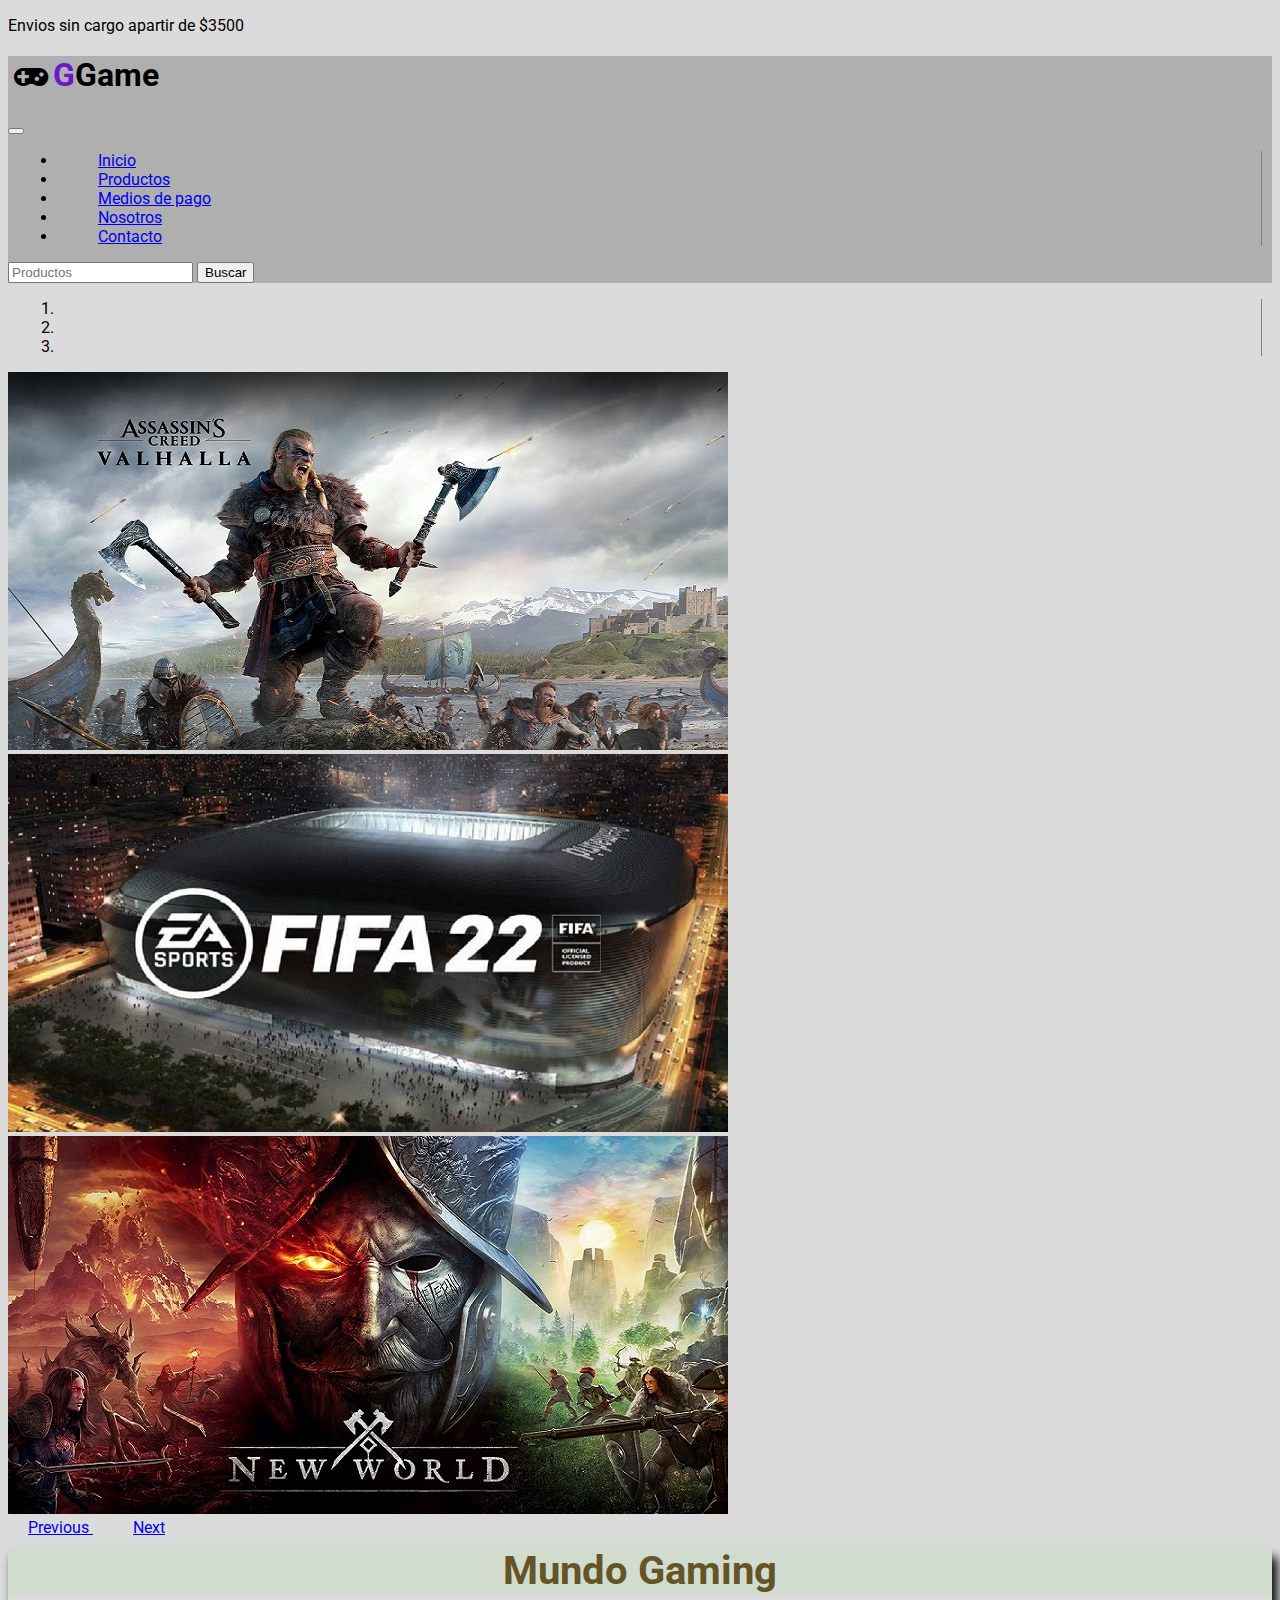
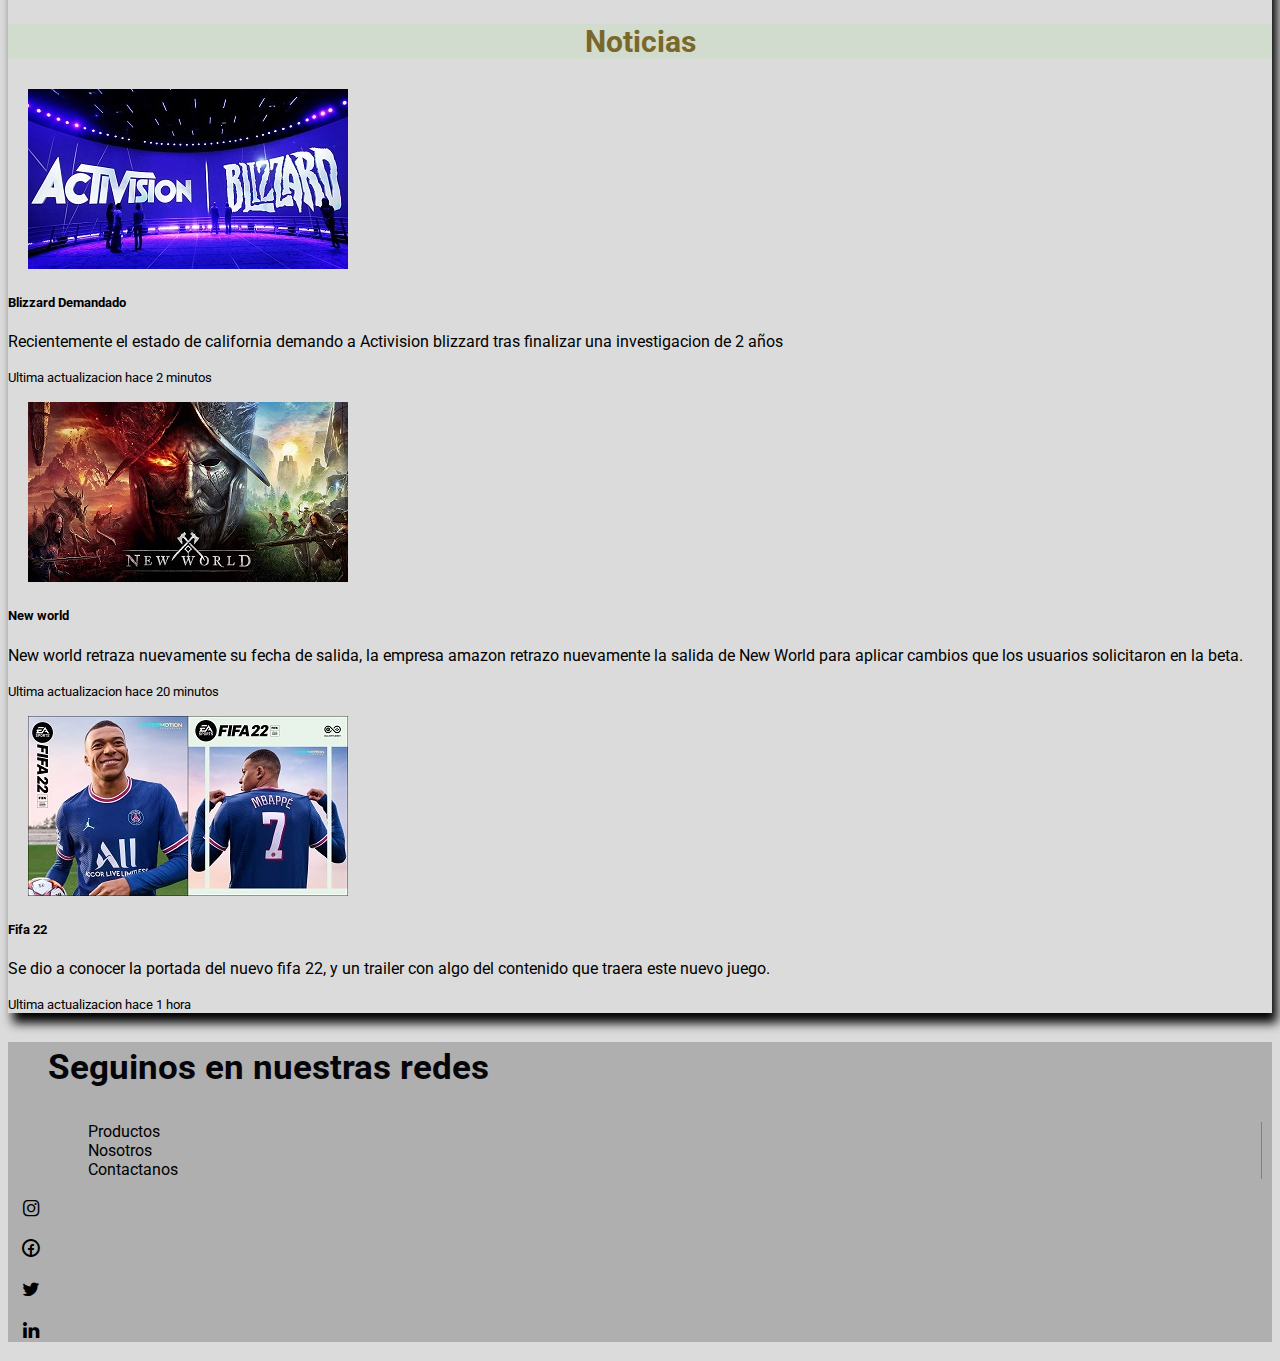
==== index.html @ 8fd0df65 "aplicacion de etiquetas de seo y modificacion de lorem" ====
<!DOCTYPE html>
<html lang="es">
<head>
    <meta charset="UTF-8">
    <meta http-equiv="X-UA-Compatible" content="IE=edge">
    <meta name="viewport" content="width=device-width, initial-scale=1.0">
    <link rel="preconnect" href="https://fonts.googleapis.com">
    <link rel="preconnect" href="https://fonts.gstatic.com" crossorigin>
    <link href="https://fonts.googleapis.com/css2?family=Roboto:ital,wght@0,100;0,300;0,400;1,100;1,300;1,400&display=swap" rel="stylesheet">
    <meta name="keywords" content="GAME STORE, Mundo gaming, ps4,xbox,ps5,pc, destacados,fifa22, new world,noticias gaming">
	  <meta name="description" content="video juegos, ps4,ps5,xbox, game store, tu lugar de juegos, noticias de juegos, mejores ofertas de video juegos, los mejores titulos para pc">
    <link rel="stylesheet" href="css/fontello.css">
    <link rel="stylesheet" href="https://cdnjs.cloudflare.com/ajax/libs/animate.css/4.1.1/animate.min.css"/>
    <link rel="stylesheet" href="css/animate.css">
    <link rel="stylesheet" href="https://cdn.jsdelivr.net/npm/bootstrap@4.6.0/dist/css/bootstrap.min.css" integrity="sha384-B0vP5xmATw1+K9KRQjQERJvTumQW0nPEzvF6L/Z6nronJ3oUOFUFpCjEUQouq2+l" crossorigin="anonymous">
    <link rel="stylesheet" href="css/estilo.css">
    <title>Game Store</title>
</head>
<body>
    <header class="conteiner-fluid bg-secondary opasity50 d-flex justify-content-center">
        <p class="text-light mb-0">Envios sin cargo apartir de $3500</p>
    </header>
    <nav class="navbar navbar-expand-lg navbar-light background">
        <h1><i class="icon-game"></i><span class="span">G</span>Game</h1>
        <button class="navbar-toggler" type="button" data-toggle="collapse" data-target="#navbarSupportedContent" aria-controls="navbarSupportedContent" aria-expanded="false" aria-label="Toggle navigation">
          <span class="navbar-toggler-icon"></span>
        </button>
      
        <div class="collapse navbar-collapse" id="navbarSupportedContent">
        
          <ul class="navbar-nav mr-auto">
              <li class="nav-item">
                <a class="nav-link" href="index.html">Inicio</a>
              </li>
            <li class="nav-item">
              <a class="nav-link" href="pages/productos.html">Productos </a>
            </li>
            <li class="nav-item">
              <a class="nav-link" href="pages/pagos.html">Medios de pago</a>
            </li>
            <li class="nav-item ">
              <a class="nav-link " href="pages/nosotros.html">Nosotros</a>
               
            </li>
            <li class="nav-item">
              <a class="nav-link " href="pages/contacto.html" >Contacto</a>
            </li>
          </ul>
          <form class="form-inline my-2 my-lg-0">
            <input class="form-control mr-sm-2" type="search" placeholder="Productos" aria-label="Search">
            <button class="btn btn-outline-success my-2 my-sm-0" type="submit">Buscar</button>
          </form>
        </div>
      </nav> 
<!-- fin nav -->
<!-- carrousel -->
     
        <div id="carouselExampleIndicators" class="carousel slide" data-ride="carousel">
            <ol class="carousel-indicators">
              <li data-target="#carouselExampleIndicators" data-slide-to="0" class="active"></li>
              <li data-target="#carouselExampleIndicators" data-slide-to="1"></li>
              <li data-target="#carouselExampleIndicators" data-slide-to="2"></li>
            </ol>
            <div class="carousel-inner">
              <div class="carousel-item active">
                <img src="assets/img/slider1.jpg" class="d-block w-100" alt="...">
              </div>
              <div class="carousel-item">
                <img src="assets/img/slider2.jpg" class="d-block w-100" alt="...">
              </div>
              <div class="carousel-item">
                <img src="assets/img/slider3.jpg" class="d-block w-100" alt="...">
              </div>
            </div>
            <a class="carousel-control-prev" href="#carouselExampleIndicators" role="button" data-slide="prev">
              <span class="carousel-control-prev-icon" aria-hidden="true"></span>
              <span class="sr-only">Previous</span>
            </a>
            <a class="carousel-control-next" href="#carouselExampleIndicators" role="button" data-slide="next">
              <span class="carousel-control-next-icon" aria-hidden="true"></span>
              <span class="sr-only">Next</span>
            </a>
          </div>


          <!-- Noticias -->
          <section class="container section">
              <h2 class="animate__animated animate__pulse">
                  Mundo Gaming
              </h2>
              <h3 class="animate__animated animate__pulse">
                  Noticias
              </h3>
            <div class="card-group">
                <div class="card">
                  <a href="https://www.infobae.com/gaming/2021/08/01/el-estado-de-california-demanda-a-activision-blizzard-por-acoso-sexual/" target="_blank"><img src="assets/img/blizzard.jpg" class="card-img-top" alt="..."></a>
                  <div class="card-body">
                    <h5 class="card-title">Blizzard Demandado</h5>
                    <p class="card-text">Recientemente el estado de california demando a Activision blizzard tras finalizar una investigacion de 2 años</p>
                    <p class="card-text"><small class="text-muted">Ultima actualizacion hace 2 minutos</small></p>
                  </div>
                </div>
                <div class="card">
                 <a href="https://www.mmoingame.com/actualidad/mmo-rpg-rol/new-world-se-retrasa-al-28-de-septiembre/" target="_blank"><img src="assets/img/newworld.jpg" class="card-img-top" alt="..."></a>
                  <div class="card-body">
                    <h5 class="card-title">New world</h5>
                    <p class="card-text">New world retraza nuevamente su fecha de salida, la empresa amazon retrazo nuevamente la salida de New World para aplicar cambios que los usuarios solicitaron en la beta.</p>
                    <p class="card-text"><small class="text-muted">Ultima actualizacion hace 20 minutos</small></p>
                  </div>
                </div>
                <div class="card">
                  <a href="https://www.clarin.com/tecnologia/fifa-22-primer-trailer-portada-oficial-fecha-lanzamiento_0_qfa9gepP9.html" target="_blank""><img src="assets/img/fifa22.jpg" class="card-img-top" alt="..."></a>
                  <div class="card-body">
                    <h5 class="card-title">Fifa 22</h5>
                    <p class="card-text">Se dio a conocer la portada del nuevo fifa 22, y un trailer con algo del contenido que traera este nuevo juego.</p>
                    <p class="card-text"><small class="text-muted">Ultima actualizacion hace 1 hora</small></p>
                  </div>
                </div>
              </div>
                  
             
          </section>


          <!-- footer -->
          <footer class="d-flex col-xs-12 col-lg-12">
             <span>
              <h2 class=" animate__animated animate__flipInY">Seguinos en nuestras redes</h2>
              <ul>
                <li><a href="pages/productos.html">Productos</a></li>
                <li><a href="pages/nosotros.html">Nosotros</a></li>
                <li><a href="pages/contacto.html">Contactanos</a></li>
              </ul>
             </span>
              <h3>
                <a href=""><i class="icon-instagram"></i></a>
              </h3>
              <h3>
                 <a href=""> <i class="icon-facebook"></i></a>
              </h3>
              <h3>
                 <a href=""> <i class="icon-twitter"></i></a>
              </h3>
              <h3>
                  <a href=""> <i class="icon-linkedin"></i></a>
              </h3>
          </footer>

          <script src="js/wow.min.js"></script>
          <script>
          new WOW().init();
          </script>
    <script src="https://code.jquery.com/jquery-3.5.1.slim.min.js" integrity="sha384-DfXdz2htPH0lsSSs5nCTpuj/zy4C+OGpamoFVy38MVBnE+IbbVYUew+OrCXaRkfj" crossorigin="anonymous"></script>
<script src="https://cdn.jsdelivr.net/npm/bootstrap@4.6.0/dist/js/bootstrap.bundle.min.js" integrity="sha384-Piv4xVNRyMGpqkS2by6br4gNJ7DXjqk09RmUpJ8jgGtD7zP9yug3goQfGII0yAns" crossorigin="anonymous"></script>
</body>
</html>
---- css/fontello.css ----
@font-face {
  font-family: 'fontello';
  src: url('../font/fontello.eot?88776147');
  src: url('../font/fontello.eot?88776147#iefix') format('embedded-opentype'),
       url('../font/fontello.woff2?88776147') format('woff2'),
       url('../font/fontello.woff?88776147') format('woff'),
       url('../font/fontello.ttf?88776147') format('truetype'),
       url('../font/fontello.svg?88776147#fontello') format('svg');
  font-weight: normal;
  font-style: normal;
}
/* Chrome hack: SVG is rendered more smooth in Windozze. 100% magic, uncomment if you need it. */
/* Note, that will break hinting! In other OS-es font will be not as sharp as it could be */
/*
@media screen and (-webkit-min-device-pixel-ratio:0) {
  @font-face {
    font-family: 'fontello';
    src: url('../font/fontello.svg?88776147#fontello') format('svg');
  }
}
*/
[class^="icon-"]:before, [class*=" icon-"]:before {
  font-family: "fontello";
  font-style: normal;
  font-weight: normal;
  speak: never;

  display: inline-block;
  text-decoration: inherit;
  width: 1em;
  margin-right: .2em;
  text-align: center;
  /* opacity: .8; */

  /* For safety - reset parent styles, that can break glyph codes*/
  font-variant: normal;
  text-transform: none;

  /* fix buttons height, for twitter bootstrap */
  line-height: 1em;

  /* Animation center compensation - margins should be symmetric */
  /* remove if not needed */
  margin-left: .2em;

  /* you can be more comfortable with increased icons size */
  /* font-size: 120%; */

  /* Font smoothing. That was taken from TWBS */
  -webkit-font-smoothing: antialiased;
  -moz-osx-font-smoothing: grayscale;

  /* Uncomment for 3D effect */
  /* text-shadow: 1px 1px 1px rgba(127, 127, 127, 0.3); */
}

.icon-user:before { content: '\e800'; } /* '' */
.icon-facebook:before { content: '\e801'; } /* '' */
.icon-contacts:before { content: '\e802'; } /* '' */
.icon-car:before { content: '\e803'; } /* '' */
.icon-warehouse:before { content: '\e840'; } /* '' */
.icon-twitter:before { content: '\f099'; } /* '' */
.icon-menu:before { content: '\f0c9'; } /* '' */
.icon-mail:before { content: '\f0e0'; } /* '' */
.icon-linkedin:before { content: '\f0e1'; } /* '' */
.icon-game:before { content: '\f11b'; } /* '' */
.icon-dollar:before { content: '\f155'; } /* '' */
.icon-doc:before { content: '\f15c'; } /* '' */
.icon-instagram:before { content: '\f16d'; } /* '' */
.icon-twitch:before { content: '\f1e8'; } /* '' */
.icon-paypal:before { content: '\f1ed'; } /* '' */
.icon-visa:before { content: '\f1f0'; } /* '' */
.icon-whatsapp:before { content: '\f232'; } /* '' */
.icon-server:before { content: '\f233'; } /* '' */
---- css/estilo.css ----
body {
  font-family: 'Roboto', sans-serif;
  background: rgba(76, 76, 77, 0.2);
}

.background {
  background: rgba(0, 0, 0, 0.2);
}

li {
  border-right: 1px solid grey;
  padding: 0px 20px;
  margin: 0px 10px;
}

a {
  padding: 20px;
}

a:hover {
  background-color: rgba(126, 112, 112, 0.1);
}

h1 span {
  color: #6b16cc;
}

.slide img {
  max-height: 70vh;
}

footer {
  margin: 0;
  padding: 0;
  background: rgba(0, 0, 0, 0.2);
  -webkit-box-pack: center;
      -ms-flex-pack: center;
          justify-content: center;
}

footer li {
  list-style: none;
}

footer a {
  margin: 0;
  padding: 0px 10px;
  text-decoration: none;
  color: black;
}

footer a:hover {
  background: rgba(0, 0, 0, 0.2);
}

footer h2 {
  padding: 5px 40px;
  color: #06050a;
  font-size: 35px;
}

.section {
  margin-top: 10px;
  margin-bottom: 20px;
  -webkit-box-shadow: 5px 10px 10px;
          box-shadow: 5px 10px 10px;
}

.section h2 {
  margin: 0;
  color: #635526;
  font-size: 40px;
  text-align: center;
  background-color: rgba(184, 217, 176, 0.3);
}

.section h3 {
  color: #7a682a;
  font-size: 30px;
  text-align: center;
  background-color: rgba(184, 217, 176, 0.3);
}

.container-fluid {
  margin: 0;
  padding: 0;
  -webkit-box-sizing: border-box;
          box-sizing: border-box;
}

@media (min-width: 1024px) {
  .container-fluid {
    margin: 0;
    padding: 0;
  }
  .img-baner {
    margin-top: 0px;
  }
  .img-baner img {
    height: 85vh;
  }
  .img-baner h5 {
    color: white;
    font-size: 50px;
    font-weight: bold;
  }
  .img-baner p {
    color: white;
    font-size: 50px;
    font-weight: bold;
  }
}

@media only screen and (max-width: 767px) {
  .container-productos {
    margin: 20px 0px;
  }
  .producto-img:hover {
    -webkit-transform: scale(1.1);
            transform: scale(1.1);
  }
  .container-productos {
    display: -ms-grid;
    display: grid;
    -ms-grid-columns: (1fr)[1];
        grid-template-columns: repeat(1, 1fr);
    grid-gap: 5px;
  }
  .product {
    text-align: center;
    border: 1px solid black;
    -webkit-box-shadow: 2px 5px 10px;
            box-shadow: 2px 5px 10px;
    border-radius: 40px;
    padding: 20px;
  }
  .product .producto-titulo {
    text-align: center;
  }
  .product .producto-precio {
    color: #ff4e00;
    font-weight: bold;
    font-size: 15px;
  }
}

@media only screen and (min-width: 768px) {
  .container-productos {
    margin: 30px 0px;
    padding: 20px 0px;
  }
  .producto-img:hover {
    -webkit-transform: scale(1.1);
            transform: scale(1.1);
  }
  .container-productos {
    display: -ms-grid;
    display: grid;
    -ms-grid-columns: (1fr)[2];
        grid-template-columns: repeat(2, 1fr);
    grid-gap: 5px;
  }
  .product {
    text-align: center;
    border: 1px solid black;
    border-radius: 10px;
    -webkit-box-shadow: 2px 5px 10px;
            box-shadow: 2px 5px 10px;
    padding: 20px;
  }
  .product .producto-titulo {
    text-align: center;
  }
  .product .producto-precio {
    color: #ff4e00;
    font-weight: bold;
    font-size: 15px;
  }
}

@media only screen and (min-width: 1280px) {
  .container-productos {
    margin: 30px 120px;
    padding: 20px 0px;
    width: 80%;
  }
  .producto-img {
    width: 50%;
  }
  .producto-img:hover {
    -webkit-transform: scale(1.2);
            transform: scale(1.2);
  }
  .container-productos {
    display: -ms-grid;
    display: grid;
    -ms-grid-columns: (1fr)[4];
        grid-template-columns: repeat(4, 1fr);
    grid-gap: 5px;
  }
  .product {
    text-align: center;
    border: 2px solid black;
    -webkit-box-shadow: 2px 5px 10px;
            box-shadow: 2px 5px 10px;
    border-radius: 10px;
    padding: 20px;
  }
  .product .producto-titulo {
    text-align: center;
    font-size: 20px;
  }
  .product .producto-precio {
    color: #ff4e00;
    font-weight: bold;
    font-size: 15px;
  }
}

.product {
  position: relative;
}

.product-xbox:before {
  content: "XBOX";
  background: green;
  padding: 10px;
  width: 90px;
  position: absolute;
  top: 20px;
  right: -25px;
  -webkit-transform: rotate(-90deg);
          transform: rotate(-90deg);
  color: white;
  font-weight: bold;
}

.product-ps4:before {
  content: "PS4";
  background: blue;
  padding: 10px;
  width: 90px;
  position: absolute;
  top: 20px;
  right: -25px;
  -webkit-transform: rotate(-90deg);
          transform: rotate(-90deg);
  color: white;
  font-weight: bold;
}

.product-ps5:before {
  content: "PS5";
  background: blue;
  padding: 10px;
  width: 90px;
  position: absolute;
  top: 20px;
  right: -25px;
  -webkit-transform: rotate(-90deg);
          transform: rotate(-90deg);
  color: white;
  font-weight: bold;
}

.product-pc:before {
  content: "PC";
  background: black;
  padding: 10px;
  width: 90px;
  position: absolute;
  top: 20px;
  right: -25px;
  -webkit-transform: rotate(-90deg);
          transform: rotate(-90deg);
  color: white;
  font-weight: bold;
}

.form-login {
  width: 400px;
  height: 350px;
  background: rgba(0, 0, 0, 0.2);
  margin: auto;
  margin-top: 100px;
  margin-bottom: 100px;
  -webkit-box-shadow: 7px 13px 37px #000;
          box-shadow: 7px 13px 37px #000;
  padding: 20px 30px;
  border-top: 4px solid black;
  color: black;
}

.form-login h5 {
  margin: 0;
  text-align: center;
  height: 40px;
  margin-bottom: 30px;
  border-bottom: 1px solid;
  font-size: 20px;
}

.form {
  width: 100%;
  border: 1px solid black;
  margin-bottom: 15px;
  padding: 5px 10px;
  background: #414040;
  font-weight: bold;
  color: white;
}

.boton {
  width: 100%;
  height: 30px;
  background: white;
  color: black;
  margin-bottom: 15px;
}

.text-boton {
  height: 50px;
  text-align: center;
  border-bottom: 1px solid;
}

.text-nosotros {
  margin-top: 0px;
  margin-bottom: 0px;
  color: white;
  background: -webkit-gradient(linear, left top, left bottom, from(#0b298a), color-stop(#695c7d), to(#0b298a));
  background: linear-gradient(#0b298a, #695c7d, #0b298a);
}

.text-nosotros img {
  width: 100%;
}

.text_nosotros {
  overflow: hidden;
  margin-top: 0px;
  margin-bottom: 0px;
  color: white;
  background: -webkit-gradient(linear, left top, left bottom, from(#000), color-stop(#695c7d), to(#0b298a));
  background: linear-gradient(#000, #695c7d, #0b298a);
}

.text_nosotros img {
  width: 100%;
}

.form-contacto {
  width: 500px;
  height: 750px;
  background: rgba(114, 112, 112, 0.2);
  margin: auto;
  margin-top: 100px;
  margin-bottom: 100px;
  padding: 20px 30px;
  border-top: 4px solid black;
  color: #070606;
}

.boton-contacto {
  width: 100%;
  background: white;
}

.text-boton-contacto {
  text-align: center;
  margin-bottom: 10px;
  margin-top: 10px;
}

.text-boton-contacto a {
  text-decoration: none;
  color: black;
}

.text-boton-contacto a a:hover {
  background: rgba(114, 112, 112, 0.2);
}

.ubi p {
  color: #6b16cc;
  text-align: center;
  margin: 10px;
  font-size: 25px;
}

.ubi {
  width: 100%;
  height: 500px;
  margin-top: 30px;
  margin-bottom: 150px;
}
/*# sourceMappingURL=estilo.css.map */
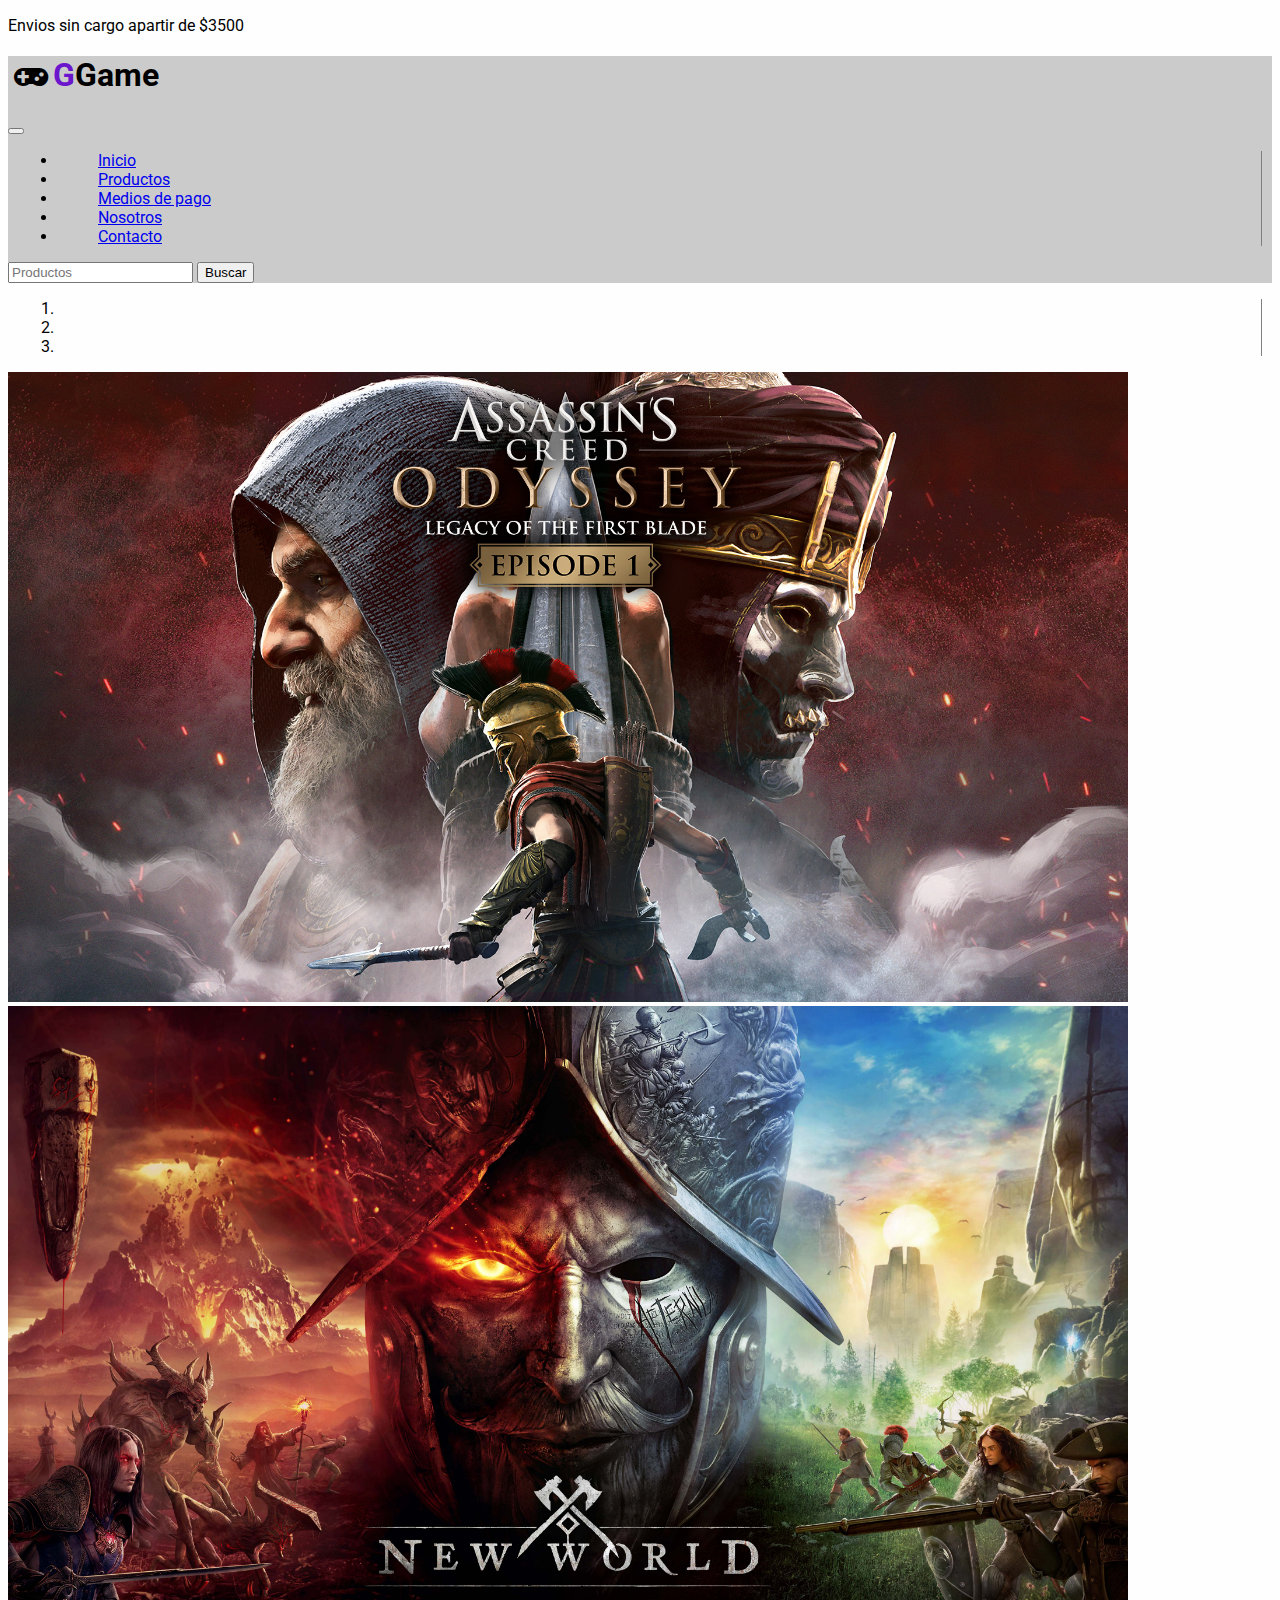
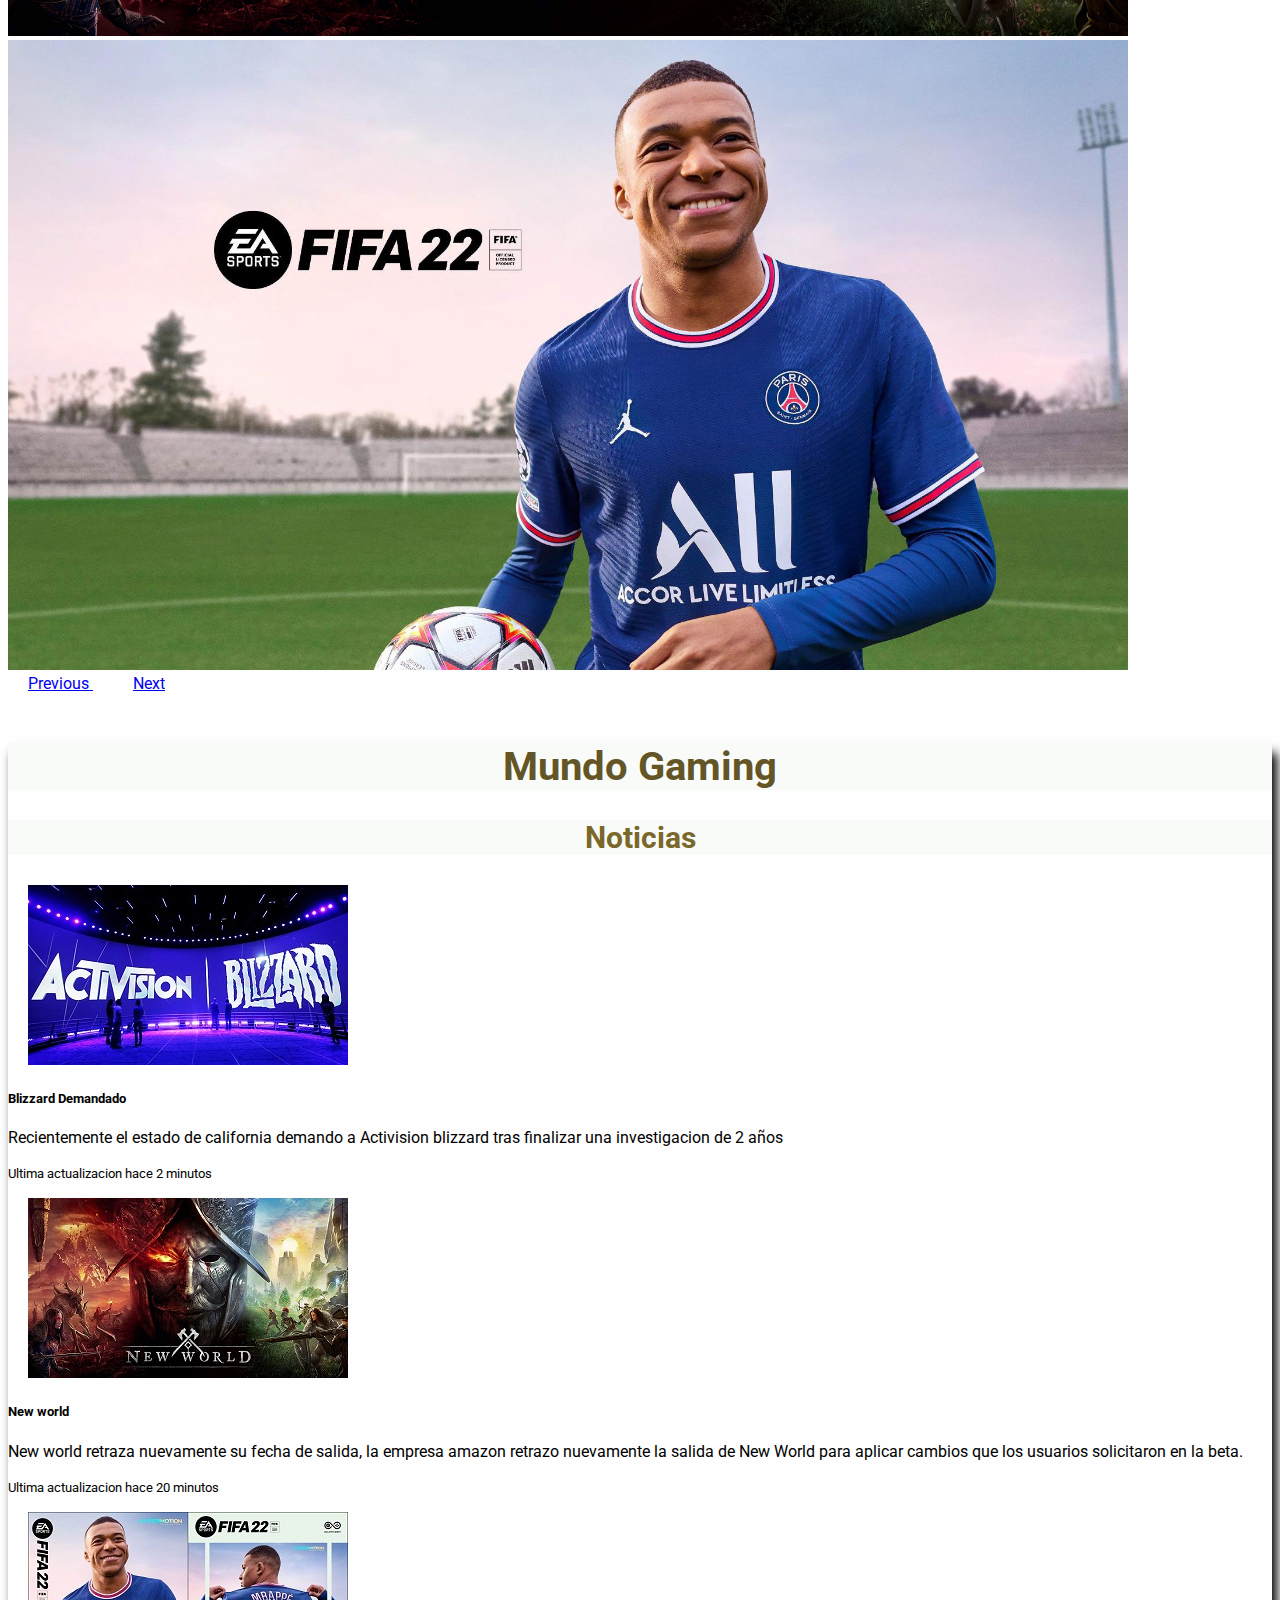
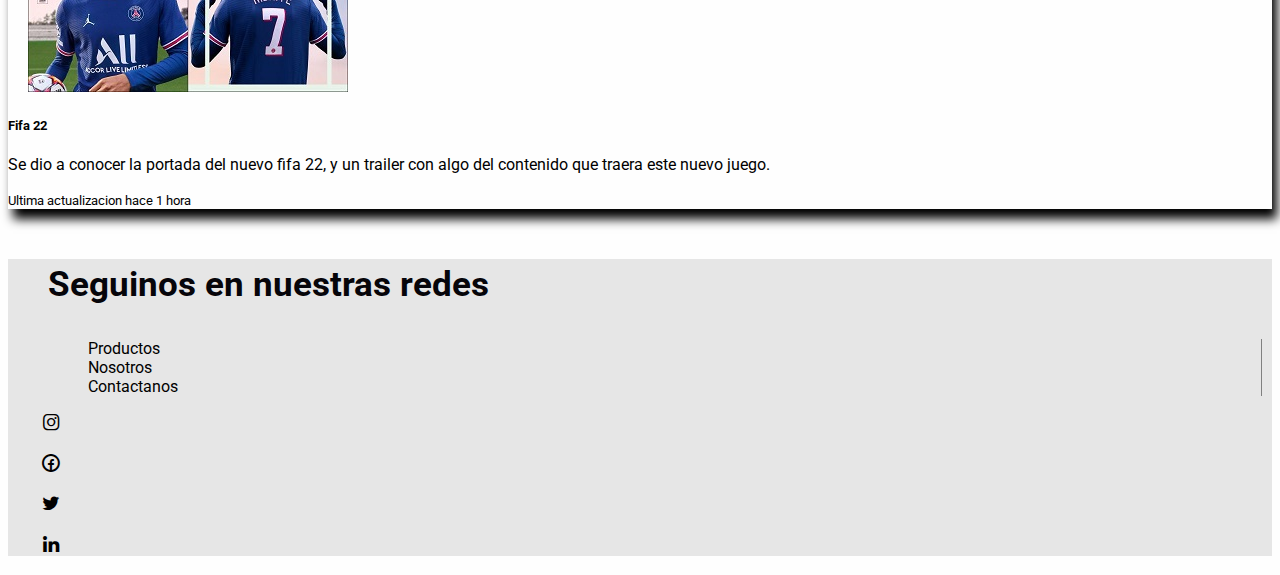
==== commit d7f43f1d: "cambios finales" ====
--- a/index.html
+++ b/index.html
@@ -1,156 +1,176 @@
 <!DOCTYPE html>
 <html lang="es">
+
 <head>
-    <meta charset="UTF-8">
-    <meta http-equiv="X-UA-Compatible" content="IE=edge">
-    <meta name="viewport" content="width=device-width, initial-scale=1.0">
-    <link rel="preconnect" href="https://fonts.googleapis.com">
-    <link rel="preconnect" href="https://fonts.gstatic.com" crossorigin>
-    <link href="https://fonts.googleapis.com/css2?family=Roboto:ital,wght@0,100;0,300;0,400;1,100;1,300;1,400&display=swap" rel="stylesheet">
-    <meta name="keywords" content="GAME STORE, Mundo gaming, ps4,xbox,ps5,pc, destacados,fifa22, new world,noticias gaming">
-	  <meta name="description" content="video juegos, ps4,ps5,xbox, game store, tu lugar de juegos, noticias de juegos, mejores ofertas de video juegos, los mejores titulos para pc">
-    <link rel="stylesheet" href="css/fontello.css">
-    <link rel="stylesheet" href="https://cdnjs.cloudflare.com/ajax/libs/animate.css/4.1.1/animate.min.css"/>
-    <link rel="stylesheet" href="css/animate.css">
-    <link rel="stylesheet" href="https://cdn.jsdelivr.net/npm/bootstrap@4.6.0/dist/css/bootstrap.min.css" integrity="sha384-B0vP5xmATw1+K9KRQjQERJvTumQW0nPEzvF6L/Z6nronJ3oUOFUFpCjEUQouq2+l" crossorigin="anonymous">
-    <link rel="stylesheet" href="css/estilo.css">
-    <title>Game Store</title>
+  <meta charset="UTF-8">
+  <meta http-equiv="X-UA-Compatible" content="IE=edge">
+  <meta name="viewport" content="width=device-width, initial-scale=1.0">
+  <link rel="preconnect" href="https://fonts.googleapis.com">
+  <link rel="preconnect" href="https://fonts.gstatic.com" crossorigin>
+  <link
+    href="https://fonts.googleapis.com/css2?family=Roboto:ital,wght@0,100;0,300;0,400;1,100;1,300;1,400&display=swap"
+    rel="stylesheet">
+  <meta name="keywords"
+    content="GAME STORE, Mundo gaming, ps4,xbox,ps5,pc, destacados,fifa22, new world,noticias gaming">
+  <meta name="description"
+    content="video juegos, ps4,ps5,xbox, game store, tu lugar de juegos, noticias de juegos, mejores ofertas de video juegos, los mejores titulos para pc">
+  <link rel="stylesheet" href="css/fontello.css">
+  <link rel="stylesheet" href="https://cdnjs.cloudflare.com/ajax/libs/animate.css/4.1.1/animate.min.css" />
+  <link rel="stylesheet" href="css/animate.css">
+  <link rel="stylesheet" href="https://cdn.jsdelivr.net/npm/bootstrap@4.6.0/dist/css/bootstrap.min.css"
+    integrity="sha384-B0vP5xmATw1+K9KRQjQERJvTumQW0nPEzvF6L/Z6nronJ3oUOFUFpCjEUQouq2+l" crossorigin="anonymous">
+  <link rel="stylesheet" href="css/estilo.css">
+  <title>Game Store</title>
 </head>
+
 <body>
-    <header class="conteiner-fluid bg-secondary opasity50 d-flex justify-content-center">
-        <p class="text-light mb-0">Envios sin cargo apartir de $3500</p>
-    </header>
-    <nav class="navbar navbar-expand-lg navbar-light background">
-        <h1><i class="icon-game"></i><span class="span">G</span>Game</h1>
-        <button class="navbar-toggler" type="button" data-toggle="collapse" data-target="#navbarSupportedContent" aria-controls="navbarSupportedContent" aria-expanded="false" aria-label="Toggle navigation">
-          <span class="navbar-toggler-icon"></span>
-        </button>
-      
-        <div class="collapse navbar-collapse" id="navbarSupportedContent">
-        
-          <ul class="navbar-nav mr-auto">
-              <li class="nav-item">
-                <a class="nav-link" href="index.html">Inicio</a>
-              </li>
-            <li class="nav-item">
-              <a class="nav-link" href="pages/productos.html">Productos </a>
-            </li>
-            <li class="nav-item">
-              <a class="nav-link" href="pages/pagos.html">Medios de pago</a>
-            </li>
-            <li class="nav-item ">
-              <a class="nav-link " href="pages/nosotros.html">Nosotros</a>
-               
-            </li>
-            <li class="nav-item">
-              <a class="nav-link " href="pages/contacto.html" >Contacto</a>
-            </li>
-          </ul>
-          <form class="form-inline my-2 my-lg-0">
-            <input class="form-control mr-sm-2" type="search" placeholder="Productos" aria-label="Search">
-            <button class="btn btn-outline-success my-2 my-sm-0" type="submit">Buscar</button>
-          </form>
+  <header class="conteiner-fluid bg-secondary opasity50 d-flex justify-content-center">
+    <p class="text-light mb-0">Envios sin cargo apartir de $3500</p>
+  </header>
+  <!-- NAV -->
+  <nav class="navbar navbar-expand-lg navbar-light background">
+    <h1><i class="icon-game"></i><span class="span">G</span>Game</h1>
+    <button class="navbar-toggler" type="button" data-toggle="collapse" data-target="#navbarSupportedContent"
+      aria-controls="navbarSupportedContent" aria-expanded="false" aria-label="Toggle navigation">
+      <span class="navbar-toggler-icon"></span>
+    </button>
+
+    <div class="collapse navbar-collapse" id="navbarSupportedContent">
+
+      <ul class="navbar-nav mr-auto">
+        <li class="nav-item">
+          <a class="nav-link" href="index.html">Inicio</a>
+        </li>
+        <li class="nav-item">
+          <a class="nav-link" href="pages/productos.html">Productos </a>
+        </li>
+        <li class="nav-item">
+          <a class="nav-link" href="pages/pagos.html">Medios de pago</a>
+        </li>
+        <li class="nav-item ">
+          <a class="nav-link " href="pages/nosotros.html">Nosotros</a>
+
+        </li>
+        <li class="nav-item">
+          <a class="nav-link " href="pages/contacto.html">Contacto</a>
+        </li>
+      </ul>
+      <form class="form-inline my-2 my-lg-0">
+        <input class="form-control mr-sm-2" type="search" placeholder="Productos" aria-label="Search">
+        <button class="btn btn-outline-success my-2 my-sm-0" type="submit">Buscar</button>
+      </form>
+    </div>
+  </nav>
+  <!-- fin nav -->
+  <!-- carrousel -->
+
+  <div id="carouselExampleIndicators" class="carousel slide" data-ride="carousel">
+    <ol class="carousel-indicators">
+      <li data-target="#carouselExampleIndicators" data-slide-to="0" class="active"></li>
+      <li data-target="#carouselExampleIndicators" data-slide-to="1"></li>
+      <li data-target="#carouselExampleIndicators" data-slide-to="2"></li>
+    </ol>
+    <div class="carousel-inner">
+      <div class="carousel-item active">
+        <img src="assets/img/assasinody.jpg" class="d-block w-100" alt="...">
+      </div>
+      <div class="carousel-item">
+        <img src="assets/img/newworld1.jpg" class="d-block w-100" alt="...">
+      </div>
+      <div class="carousel-item">
+        <img src="assets/img/fifa-22.jpg" class="d-block w-100" alt="...">
+      </div>
+    </div>
+    <a class="carousel-control-prev" href="#carouselExampleIndicators" role="button" data-slide="prev">
+      <span class="carousel-control-prev-icon" aria-hidden="true"></span>
+      <span class="sr-only">Previous</span>
+    </a>
+    <a class="carousel-control-next" href="#carouselExampleIndicators" role="button" data-slide="next">
+      <span class="carousel-control-next-icon" aria-hidden="true"></span>
+      <span class="sr-only">Next</span>
+    </a>
+  </div>
+
+  <!-- FIN CARROUSEL -->
+  <!-- Noticias -->
+  <section class="container section">
+    <h2 class="animate__animated animate__pulse">
+      Mundo Gaming
+    </h2>
+    <h3 class="animate__animated animate__pulse">
+      Noticias
+    </h3>
+    <div class="card-group">
+      <div class="card">
+        <a href="https://www.infobae.com/gaming/2021/08/01/el-estado-de-california-demanda-a-activision-blizzard-por-acoso-sexual/"
+          target="_blank"><img src="assets/img/blizzard.jpg" class="card-img-top" alt="..."></a>
+        <div class="card-body">
+          <h5 class="card-title">Blizzard Demandado</h5>
+          <p class="card-text">Recientemente el estado de california demando a Activision blizzard tras finalizar una
+            investigacion de 2 años</p>
+          <p class="card-text"><small class="text-muted">Ultima actualizacion hace 2 minutos</small></p>
         </div>
-      </nav> 
-<!-- fin nav -->
-<!-- carrousel -->
-     
-        <div id="carouselExampleIndicators" class="carousel slide" data-ride="carousel">
-            <ol class="carousel-indicators">
-              <li data-target="#carouselExampleIndicators" data-slide-to="0" class="active"></li>
-              <li data-target="#carouselExampleIndicators" data-slide-to="1"></li>
-              <li data-target="#carouselExampleIndicators" data-slide-to="2"></li>
-            </ol>
-            <div class="carousel-inner">
-              <div class="carousel-item active">
-                <img src="assets/img/slider1.jpg" class="d-block w-100" alt="...">
-              </div>
-              <div class="carousel-item">
-                <img src="assets/img/slider2.jpg" class="d-block w-100" alt="...">
-              </div>
-              <div class="carousel-item">
-                <img src="assets/img/slider3.jpg" class="d-block w-100" alt="...">
-              </div>
-            </div>
-            <a class="carousel-control-prev" href="#carouselExampleIndicators" role="button" data-slide="prev">
-              <span class="carousel-control-prev-icon" aria-hidden="true"></span>
-              <span class="sr-only">Previous</span>
-            </a>
-            <a class="carousel-control-next" href="#carouselExampleIndicators" role="button" data-slide="next">
-              <span class="carousel-control-next-icon" aria-hidden="true"></span>
-              <span class="sr-only">Next</span>
-            </a>
-          </div>
+      </div>
+      <div class="card">
+        <a href="https://www.mmoingame.com/actualidad/mmo-rpg-rol/new-world-se-retrasa-al-28-de-septiembre/"
+          target="_blank"><img src="assets/img/newworld.jpg" class="card-img-top" alt="..."></a>
+        <div class="card-body">
+          <h5 class="card-title">New world</h5>
+          <p class="card-text">New world retraza nuevamente su fecha de salida, la empresa amazon retrazo nuevamente la
+            salida de New World para aplicar cambios que los usuarios solicitaron en la beta.</p>
+          <p class="card-text"><small class="text-muted">Ultima actualizacion hace 20 minutos</small></p>
+        </div>
+      </div>
+      <div class="card">
+        <a href="https://www.clarin.com/tecnologia/fifa-22-primer-trailer-portada-oficial-fecha-lanzamiento_0_qfa9gepP9.html"
+          target="_blank""><img src=" assets/img/fifa22.jpg" class="card-img-top" alt="..."></a>
+        <div class="card-body">
+          <h5 class="card-title">Fifa 22</h5>
+          <p class="card-text">Se dio a conocer la portada del nuevo fifa 22, y un trailer con algo del contenido que
+            traera este nuevo juego.</p>
+          <p class="card-text"><small class="text-muted">Ultima actualizacion hace 1 hora</small></p>
+        </div>
+      </div>
+    </div>
 
 
-          <!-- Noticias -->
-          <section class="container section">
-              <h2 class="animate__animated animate__pulse">
-                  Mundo Gaming
-              </h2>
-              <h3 class="animate__animated animate__pulse">
-                  Noticias
-              </h3>
-            <div class="card-group">
-                <div class="card">
-                  <a href="https://www.infobae.com/gaming/2021/08/01/el-estado-de-california-demanda-a-activision-blizzard-por-acoso-sexual/" target="_blank"><img src="assets/img/blizzard.jpg" class="card-img-top" alt="..."></a>
-                  <div class="card-body">
-                    <h5 class="card-title">Blizzard Demandado</h5>
-                    <p class="card-text">Recientemente el estado de california demando a Activision blizzard tras finalizar una investigacion de 2 años</p>
-                    <p class="card-text"><small class="text-muted">Ultima actualizacion hace 2 minutos</small></p>
-                  </div>
-                </div>
-                <div class="card">
-                 <a href="https://www.mmoingame.com/actualidad/mmo-rpg-rol/new-world-se-retrasa-al-28-de-septiembre/" target="_blank"><img src="assets/img/newworld.jpg" class="card-img-top" alt="..."></a>
-                  <div class="card-body">
-                    <h5 class="card-title">New world</h5>
-                    <p class="card-text">New world retraza nuevamente su fecha de salida, la empresa amazon retrazo nuevamente la salida de New World para aplicar cambios que los usuarios solicitaron en la beta.</p>
-                    <p class="card-text"><small class="text-muted">Ultima actualizacion hace 20 minutos</small></p>
-                  </div>
-                </div>
-                <div class="card">
-                  <a href="https://www.clarin.com/tecnologia/fifa-22-primer-trailer-portada-oficial-fecha-lanzamiento_0_qfa9gepP9.html" target="_blank""><img src="assets/img/fifa22.jpg" class="card-img-top" alt="..."></a>
-                  <div class="card-body">
-                    <h5 class="card-title">Fifa 22</h5>
-                    <p class="card-text">Se dio a conocer la portada del nuevo fifa 22, y un trailer con algo del contenido que traera este nuevo juego.</p>
-                    <p class="card-text"><small class="text-muted">Ultima actualizacion hace 1 hora</small></p>
-                  </div>
-                </div>
-              </div>
-                  
-             
-          </section>
+  </section>
 
 
-          <!-- footer -->
-          <footer class="d-flex col-xs-12 col-lg-12">
-             <span>
-              <h2 class=" animate__animated animate__flipInY">Seguinos en nuestras redes</h2>
-              <ul>
-                <li><a href="pages/productos.html">Productos</a></li>
-                <li><a href="pages/nosotros.html">Nosotros</a></li>
-                <li><a href="pages/contacto.html">Contactanos</a></li>
-              </ul>
-             </span>
-              <h3>
-                <a href=""><i class="icon-instagram"></i></a>
-              </h3>
-              <h3>
-                 <a href=""> <i class="icon-facebook"></i></a>
-              </h3>
-              <h3>
-                 <a href=""> <i class="icon-twitter"></i></a>
-              </h3>
-              <h3>
-                  <a href=""> <i class="icon-linkedin"></i></a>
-              </h3>
-          </footer>
+  <!-- footer -->
+  <footer class="d-flex col-xs-12 col-lg-12">
+    <span>
+      <h2 class=" animate__animated animate__flipInY">Seguinos en nuestras redes</h2>
+      <ul>
+        <li><a href="pages/productos.html">Productos</a></li>
+        <li><a href="pages/nosotros.html">Nosotros</a></li>
+        <li><a href="pages/contacto.html">Contactanos</a></li>
+      </ul>
+    </span>
+    <h3>
+      <a href=""><i class="icon-instagram"></i></a>
+    </h3>
+    <h3>
+      <a href=""> <i class="icon-facebook"></i></a>
+    </h3>
+    <h3>
+      <a href=""> <i class="icon-twitter"></i></a>
+    </h3>
+    <h3>
+      <a href=""> <i class="icon-linkedin"></i></a>
+    </h3>
+  </footer>
+  <!-- FIN FOOTER -->
+  <script src="js/wow.min.js"></script>
+  <script>
+    new WOW().init();
+  </script>
+  <script src="https://code.jquery.com/jquery-3.5.1.slim.min.js"
+    integrity="sha384-DfXdz2htPH0lsSSs5nCTpuj/zy4C+OGpamoFVy38MVBnE+IbbVYUew+OrCXaRkfj" crossorigin="anonymous">
+  </script>
+  <script src="https://cdn.jsdelivr.net/npm/bootstrap@4.6.0/dist/js/bootstrap.bundle.min.js"
+    integrity="sha384-Piv4xVNRyMGpqkS2by6br4gNJ7DXjqk09RmUpJ8jgGtD7zP9yug3goQfGII0yAns" crossorigin="anonymous">
+  </script>
+</body>
 
-          <script src="js/wow.min.js"></script>
-          <script>
-          new WOW().init();
-          </script>
-    <script src="https://code.jquery.com/jquery-3.5.1.slim.min.js" integrity="sha384-DfXdz2htPH0lsSSs5nCTpuj/zy4C+OGpamoFVy38MVBnE+IbbVYUew+OrCXaRkfj" crossorigin="anonymous"></script>
-<script src="https://cdn.jsdelivr.net/npm/bootstrap@4.6.0/dist/js/bootstrap.bundle.min.js" integrity="sha384-Piv4xVNRyMGpqkS2by6br4gNJ7DXjqk09RmUpJ8jgGtD7zP9yug3goQfGII0yAns" crossorigin="anonymous"></script>
-</body>
 </html>--- a/css/estilo.css
+++ b/css/estilo.css
@@ -1,6 +1,6 @@
 body {
   font-family: 'Roboto', sans-serif;
-  background: rgba(76, 76, 77, 0.2);
+  background: rgba(249, 249, 250, 0.2);
 }
 
 .background {
@@ -32,7 +32,7 @@
 footer {
   margin: 0;
   padding: 0;
-  background: rgba(0, 0, 0, 0.2);
+  background: rgba(134, 133, 133, 0.2);
   -webkit-box-pack: center;
       -ms-flex-pack: center;
           justify-content: center;
@@ -59,9 +59,27 @@
   font-size: 35px;
 }
 
+footer h3 {
+  margin-top: 10px;
+  margin-left: 20px;
+}
+
+@media only screen and (max-width: 767px) {
+  footer h2 {
+    display: none;
+  }
+  footer ul {
+    display: none;
+  }
+  h3 {
+    margin-top: 10px;
+    margin-left: 20px;
+  }
+}
+
 .section {
-  margin-top: 10px;
-  margin-bottom: 20px;
+  margin-top: 50px;
+  margin-bottom: 50px;
   -webkit-box-shadow: 5px 10px 10px;
           box-shadow: 5px 10px 10px;
 }
@@ -71,14 +89,14 @@
   color: #635526;
   font-size: 40px;
   text-align: center;
-  background-color: rgba(184, 217, 176, 0.3);
+  background-color: rgba(236, 246, 234, 0.3);
 }
 
 .section h3 {
   color: #7a682a;
   font-size: 30px;
   text-align: center;
-  background-color: rgba(184, 217, 176, 0.3);
+  background-color: rgba(237, 245, 235, 0.3);
 }
 
 .container-fluid {
@@ -361,6 +379,10 @@
   color: #070606;
 }
 
+.form-contacto p {
+  padding-top: 10px;
+}
+
 .boton-contacto {
   width: 100%;
   background: white;
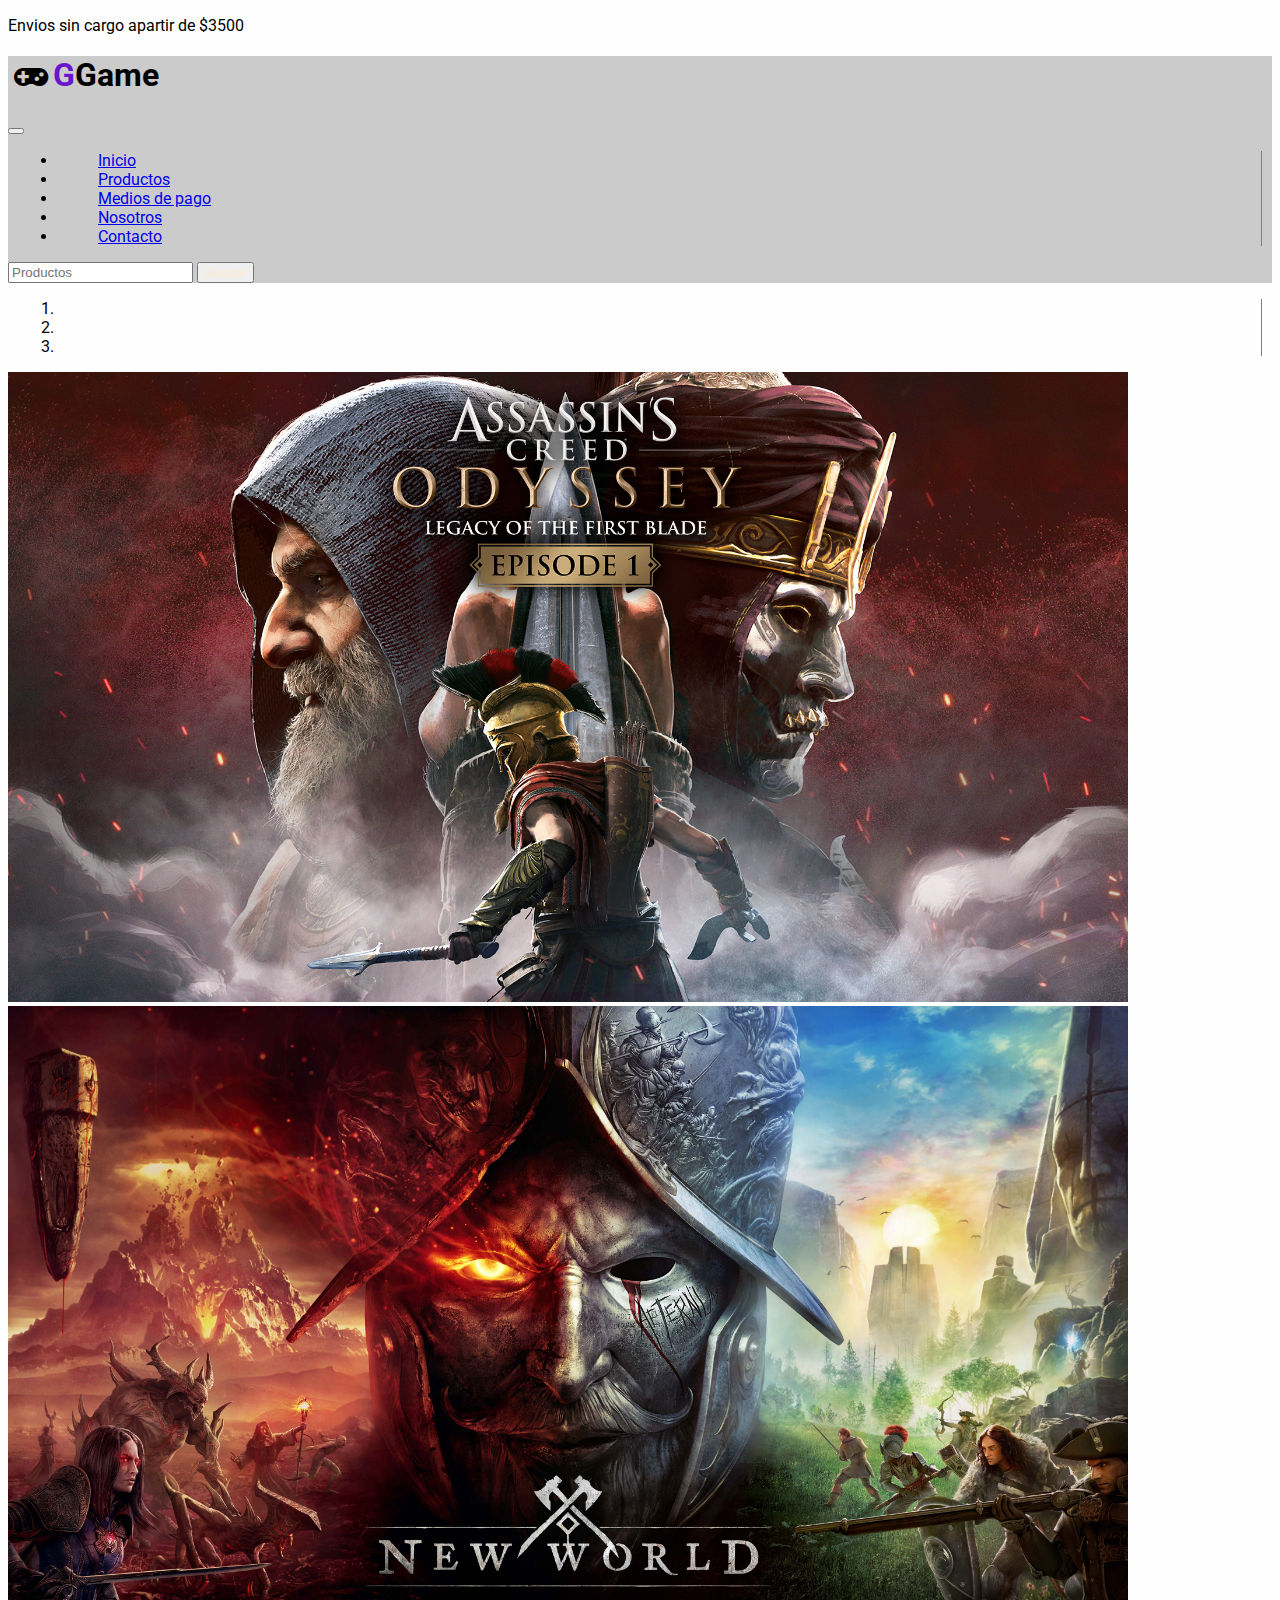
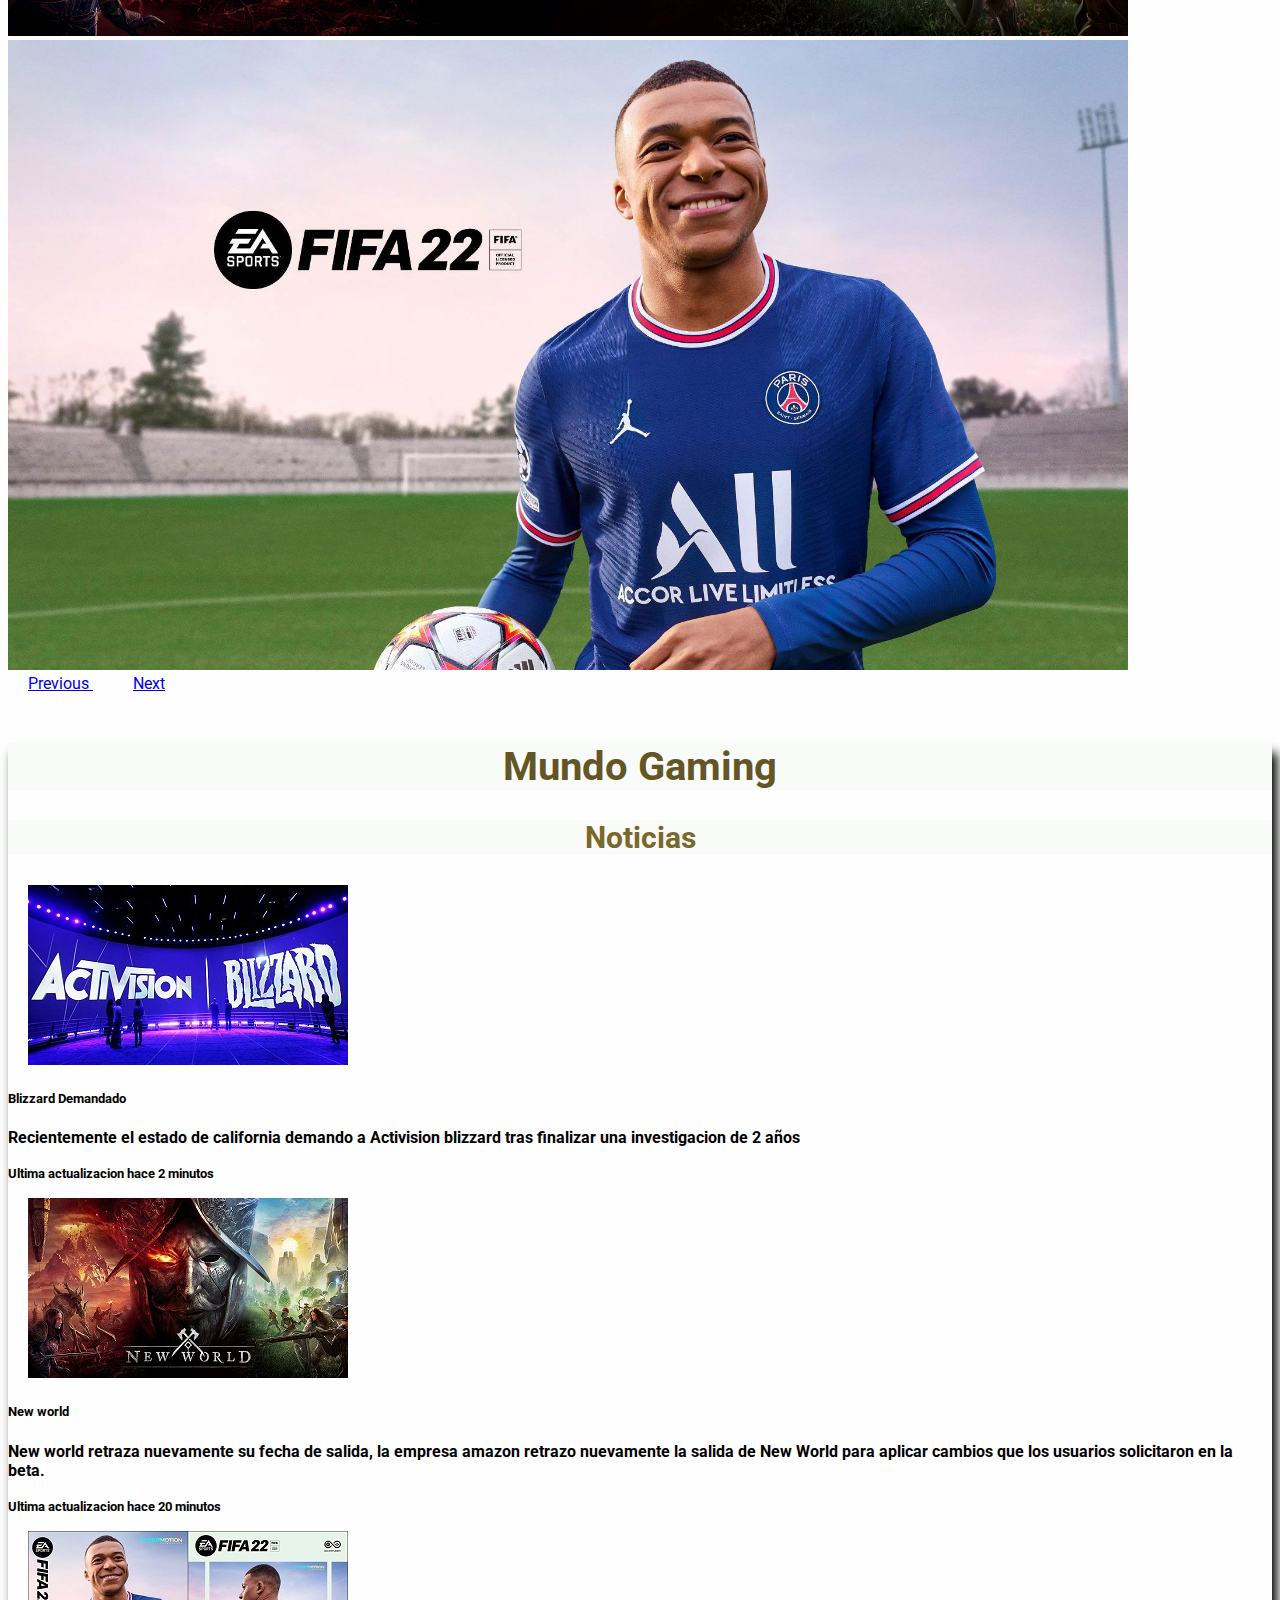
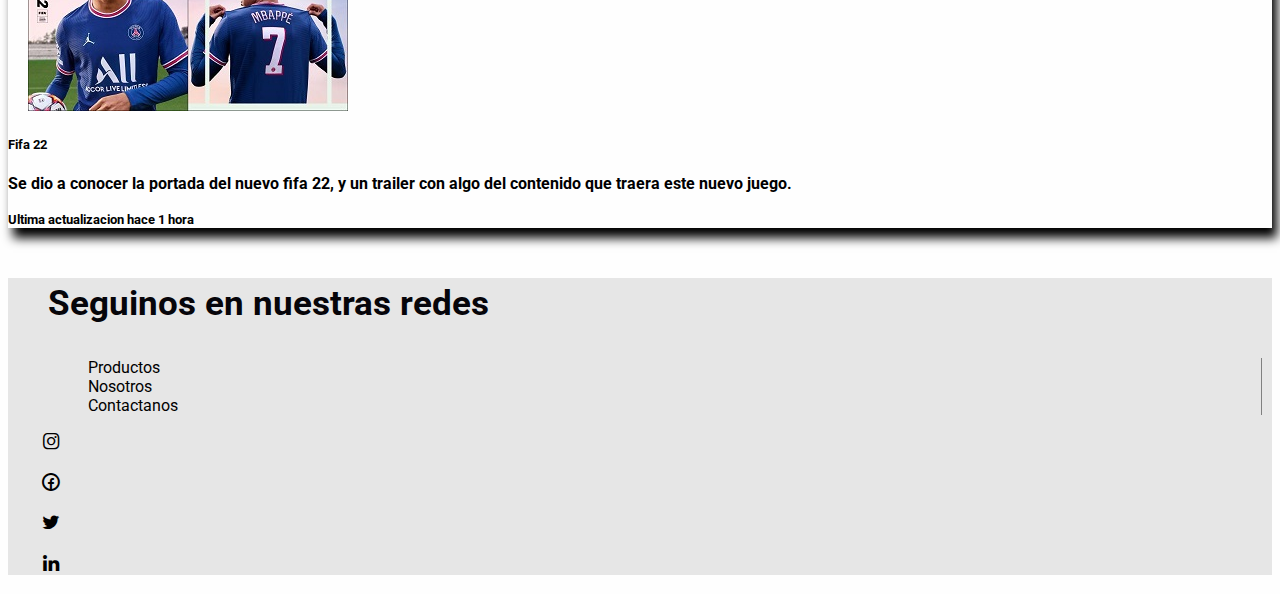
==== commit cefc0a3f: ""Json a mi proyecto"" ====
--- a/index.html
+++ b/index.html
@@ -16,10 +16,11 @@
     content="video juegos, ps4,ps5,xbox, game store, tu lugar de juegos, noticias de juegos, mejores ofertas de video juegos, los mejores titulos para pc">
   <link rel="stylesheet" href="css/fontello.css">
   <link rel="stylesheet" href="https://cdnjs.cloudflare.com/ajax/libs/animate.css/4.1.1/animate.min.css" />
-  <link rel="stylesheet" href="css/animate.css">
   <link rel="stylesheet" href="https://cdn.jsdelivr.net/npm/bootstrap@4.6.0/dist/css/bootstrap.min.css"
     integrity="sha384-B0vP5xmATw1+K9KRQjQERJvTumQW0nPEzvF6L/Z6nronJ3oUOFUFpCjEUQouq2+l" crossorigin="anonymous">
   <link rel="stylesheet" href="css/estilo.css">
+  <script defer src="javascript/script.js"></script>
+  
   <title>Game Store</title>
 </head>
 
@@ -161,13 +162,7 @@
     </h3>
   </footer>
   <!-- FIN FOOTER -->
-  <script src="js/wow.min.js"></script>
-  <script>
-    new WOW().init();
-  </script>
-  <script src="https://code.jquery.com/jquery-3.5.1.slim.min.js"
-    integrity="sha384-DfXdz2htPH0lsSSs5nCTpuj/zy4C+OGpamoFVy38MVBnE+IbbVYUew+OrCXaRkfj" crossorigin="anonymous">
-  </script>
+  <script src="https://code.jquery.com/jquery-3.6.0.js" integrity="sha256-H+K7U5CnXl1h5ywQfKtSj8PCmoN9aaq30gDh27Xc0jk=" crossorigin="anonymous"></script>
   <script src="https://cdn.jsdelivr.net/npm/bootstrap@4.6.0/dist/js/bootstrap.bundle.min.js"
     integrity="sha384-Piv4xVNRyMGpqkS2by6br4gNJ7DXjqk09RmUpJ8jgGtD7zP9yug3goQfGII0yAns" crossorigin="anonymous">
   </script>
--- a/css/estilo.css
+++ b/css/estilo.css
@@ -129,170 +129,78 @@
   }
 }
 
-@media only screen and (max-width: 767px) {
-  .container-productos {
-    margin: 20px 0px;
-  }
-  .producto-img:hover {
-    -webkit-transform: scale(1.1);
-            transform: scale(1.1);
-  }
-  .container-productos {
-    display: -ms-grid;
-    display: grid;
-    -ms-grid-columns: (1fr)[1];
-        grid-template-columns: repeat(1, 1fr);
-    grid-gap: 5px;
-  }
-  .product {
-    text-align: center;
-    border: 1px solid black;
-    -webkit-box-shadow: 2px 5px 10px;
-            box-shadow: 2px 5px 10px;
-    border-radius: 40px;
-    padding: 20px;
-  }
-  .product .producto-titulo {
-    text-align: center;
-  }
-  .product .producto-precio {
-    color: #ff4e00;
-    font-weight: bold;
-    font-size: 15px;
-  }
-}
-
-@media only screen and (min-width: 768px) {
-  .container-productos {
-    margin: 30px 0px;
-    padding: 20px 0px;
-  }
-  .producto-img:hover {
-    -webkit-transform: scale(1.1);
-            transform: scale(1.1);
-  }
-  .container-productos {
-    display: -ms-grid;
-    display: grid;
-    -ms-grid-columns: (1fr)[2];
-        grid-template-columns: repeat(2, 1fr);
-    grid-gap: 5px;
-  }
-  .product {
-    text-align: center;
-    border: 1px solid black;
-    border-radius: 10px;
-    -webkit-box-shadow: 2px 5px 10px;
-            box-shadow: 2px 5px 10px;
-    padding: 20px;
-  }
-  .product .producto-titulo {
-    text-align: center;
-  }
-  .product .producto-precio {
-    color: #ff4e00;
-    font-weight: bold;
-    font-size: 15px;
-  }
-}
-
-@media only screen and (min-width: 1280px) {
-  .container-productos {
-    margin: 30px 120px;
-    padding: 20px 0px;
-    width: 80%;
-  }
-  .producto-img {
-    width: 50%;
-  }
-  .producto-img:hover {
-    -webkit-transform: scale(1.2);
-            transform: scale(1.2);
-  }
-  .container-productos {
-    display: -ms-grid;
-    display: grid;
-    -ms-grid-columns: (1fr)[4];
-        grid-template-columns: repeat(4, 1fr);
-    grid-gap: 5px;
-  }
-  .product {
-    text-align: center;
-    border: 2px solid black;
-    -webkit-box-shadow: 2px 5px 10px;
-            box-shadow: 2px 5px 10px;
-    border-radius: 10px;
-    padding: 20px;
-  }
-  .product .producto-titulo {
-    text-align: center;
-    font-size: 20px;
-  }
-  .product .producto-precio {
-    color: #ff4e00;
-    font-weight: bold;
-    font-size: 15px;
-  }
-}
-
-.product {
-  position: relative;
-}
-
-.product-xbox:before {
-  content: "XBOX";
-  background: green;
+.cards {
+  padding: 10px 20px;
+}
+
+.car-img {
+  width: 60px;
+  height: 60px;
+  margin: 10px;
+}
+
+.cart {
+  width: 80%;
+  margin: auto;
+  margin-bottom: 20px;
+  padding: 20px;
+  background: #9ef6f6;
+}
+
+.producto-carrito {
+  display: -webkit-box;
+  display: -ms-flexbox;
+  display: flex;
+  -webkit-box-pack: space-evenly;
+      -ms-flex-pack: space-evenly;
+          justify-content: space-evenly;
+  -webkit-box-align: center;
+      -ms-flex-align: center;
+          align-items: center;
+}
+
+.total-carrito {
+  display: -webkit-box;
+  display: -ms-flexbox;
+  display: flex;
+  -webkit-box-orient: vertical;
+  -webkit-box-direction: normal;
+      -ms-flex-direction: column;
+          flex-direction: column;
+  -webkit-box-align: center;
+      -ms-flex-align: center;
+          align-items: center;
+}
+
+.btn {
+  color: blanchedalmond;
+}
+
+.btn-danger {
+  background-color: black;
+}
+
+.tarjetas {
+  margin: 10px;
   padding: 10px;
-  width: 90px;
-  position: absolute;
-  top: 20px;
-  right: -25px;
-  -webkit-transform: rotate(-90deg);
-          transform: rotate(-90deg);
-  color: white;
+}
+
+.finalizar {
+  width: 20%;
+}
+
+.cardProducto {
+  background-color: #f1eeee;
+  margin: 20px 0px;
+}
+
+.card-text {
   font-weight: bold;
 }
 
-.product-ps4:before {
-  content: "PS4";
-  background: blue;
-  padding: 10px;
-  width: 90px;
-  position: absolute;
-  top: 20px;
-  right: -25px;
-  -webkit-transform: rotate(-90deg);
-          transform: rotate(-90deg);
-  color: white;
-  font-weight: bold;
-}
-
-.product-ps5:before {
-  content: "PS5";
-  background: blue;
-  padding: 10px;
-  width: 90px;
-  position: absolute;
-  top: 20px;
-  right: -25px;
-  -webkit-transform: rotate(-90deg);
-          transform: rotate(-90deg);
-  color: white;
-  font-weight: bold;
-}
-
-.product-pc:before {
-  content: "PC";
-  background: black;
-  padding: 10px;
-  width: 90px;
-  position: absolute;
-  top: 20px;
-  right: -25px;
-  -webkit-transform: rotate(-90deg);
-          transform: rotate(-90deg);
-  color: white;
-  font-weight: bold;
+.total-compra {
+  font-size: 25px;
+  text-align: center;
 }
 
 .form-login {
@@ -343,8 +251,6 @@
 }
 
 .text-nosotros {
-  margin-top: 0px;
-  margin-bottom: 0px;
   color: white;
   background: -webkit-gradient(linear, left top, left bottom, from(#0b298a), color-stop(#695c7d), to(#0b298a));
   background: linear-gradient(#0b298a, #695c7d, #0b298a);
@@ -356,15 +262,18 @@
 
 .text_nosotros {
   overflow: hidden;
-  margin-top: 0px;
-  margin-bottom: 0px;
   color: white;
-  background: -webkit-gradient(linear, left top, left bottom, from(#000), color-stop(#695c7d), to(#0b298a));
-  background: linear-gradient(#000, #695c7d, #0b298a);
+  background: -webkit-gradient(linear, left top, left bottom, from(#0b298a), color-stop(#695c7d), to(#0b298a));
+  background: linear-gradient(#0b298a, #695c7d, #0b298a);
 }
 
 .text_nosotros img {
   width: 100%;
+}
+
+.errores {
+  background: red;
+  display: none;
 }
 
 .form-contacto {
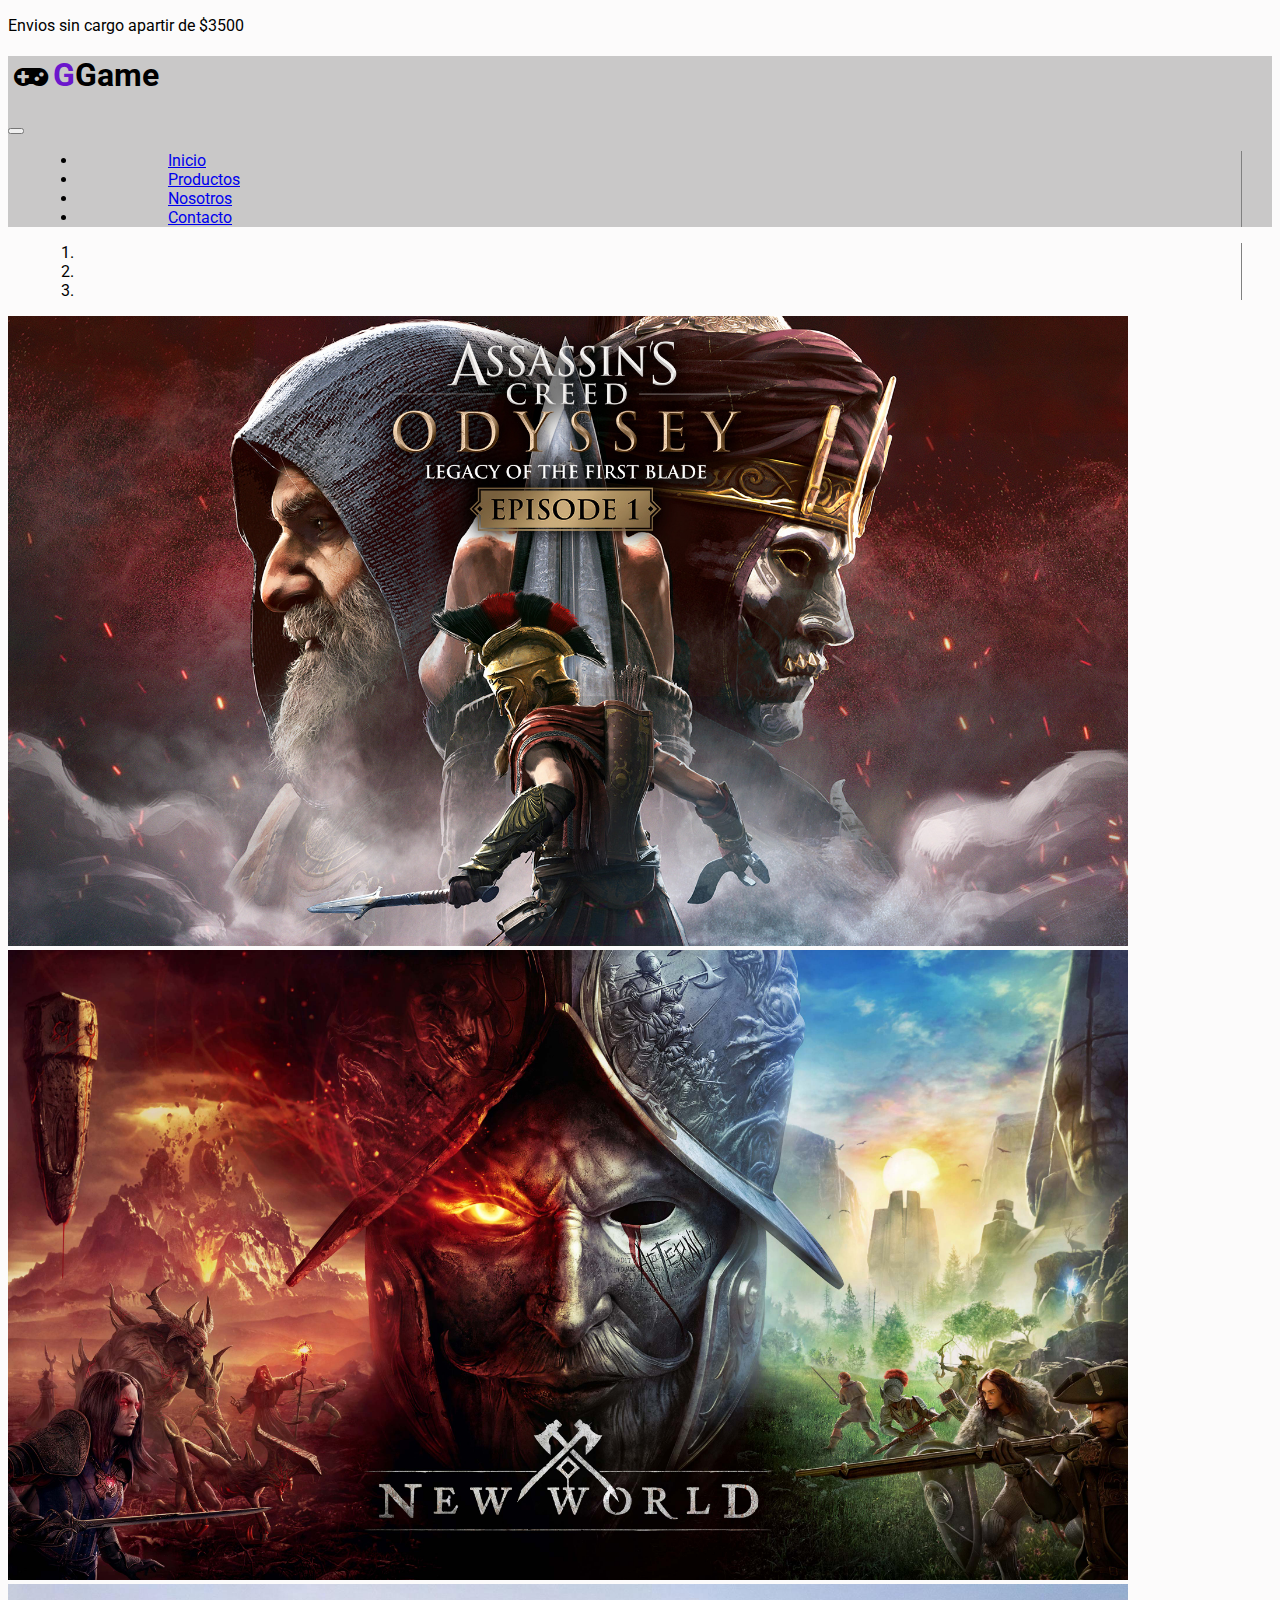
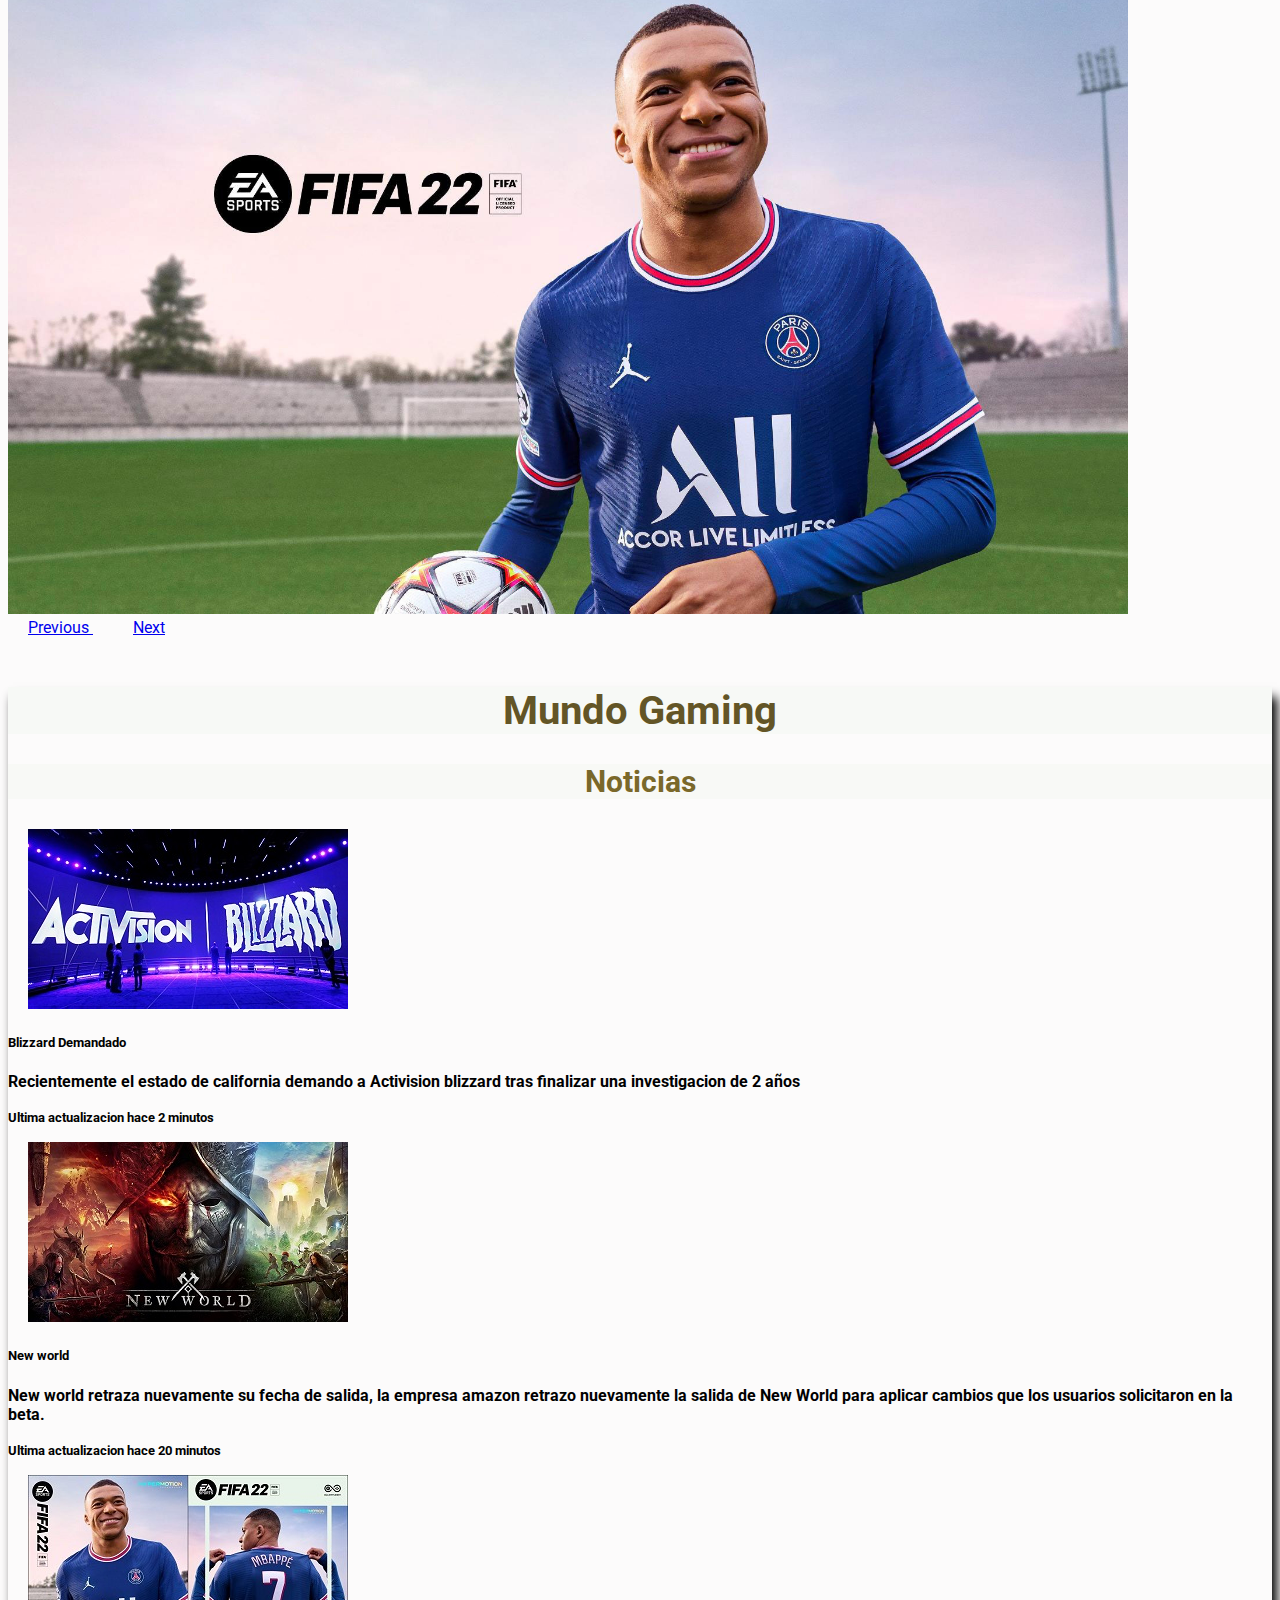
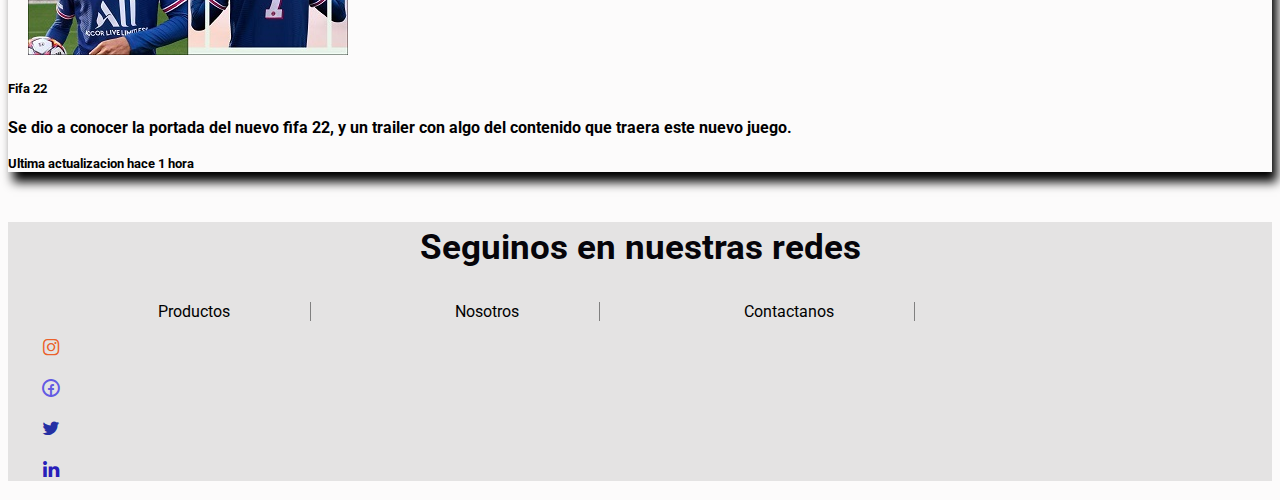
==== commit 61ca28e2: ""Proyecto Final "" ====
--- a/index.html
+++ b/index.html
@@ -45,9 +45,6 @@
         <li class="nav-item">
           <a class="nav-link" href="pages/productos.html">Productos </a>
         </li>
-        <li class="nav-item">
-          <a class="nav-link" href="pages/pagos.html">Medios de pago</a>
-        </li>
         <li class="nav-item ">
           <a class="nav-link " href="pages/nosotros.html">Nosotros</a>
 
@@ -56,10 +53,7 @@
           <a class="nav-link " href="pages/contacto.html">Contacto</a>
         </li>
       </ul>
-      <form class="form-inline my-2 my-lg-0">
-        <input class="form-control mr-sm-2" type="search" placeholder="Productos" aria-label="Search">
-        <button class="btn btn-outline-success my-2 my-sm-0" type="submit">Buscar</button>
-      </form>
+      
     </div>
   </nav>
   <!-- fin nav -->
--- a/css/estilo.css
+++ b/css/estilo.css
@@ -1,6 +1,6 @@
 body {
   font-family: 'Roboto', sans-serif;
-  background: rgba(249, 249, 250, 0.2);
+  background: rgba(250, 248, 248, 0.5);
 }
 
 .background {
@@ -9,8 +9,8 @@
 
 li {
   border-right: 1px solid grey;
-  padding: 0px 20px;
-  margin: 0px 10px;
+  padding: 0px 70px;
+  margin: 0px 30px;
 }
 
 a {
@@ -27,6 +27,22 @@
 
 .slide img {
   max-height: 70vh;
+}
+
+.icon-instagram {
+  color: rgba(235, 89, 32, 0.966);
+}
+
+.icon-facebook {
+  color: rgba(64, 53, 228, 0.8);
+}
+
+.icon-twitter {
+  color: rgba(9, 23, 155, 0.9);
+}
+
+.icon-linkedin {
+  color: rgba(14, 3, 180, 0.9);
 }
 
 footer {
@@ -39,6 +55,7 @@
 }
 
 footer li {
+  display: inline;
   list-style: none;
 }
 
@@ -54,6 +71,7 @@
 }
 
 footer h2 {
+  text-align: center;
   padding: 5px 40px;
   color: #06050a;
   font-size: 35px;
@@ -139,12 +157,63 @@
   margin: 10px;
 }
 
+.mensaje-final {
+  text-align: center;
+}
+
 .cart {
   width: 80%;
   margin: auto;
   margin-bottom: 20px;
   padding: 20px;
-  background: #9ef6f6;
+  background: #e7ecec;
+}
+
+.compra-finalizada {
+  display: -webkit-box;
+  display: -ms-flexbox;
+  display: flex;
+  -webkit-box-pack: center;
+      -ms-flex-pack: center;
+          justify-content: center;
+}
+
+.datos-parrafo {
+  text-align: center;
+}
+
+.formContacto {
+  display: -webkit-box;
+  display: -ms-flexbox;
+  display: flex;
+  -webkit-box-orient: vertical;
+  -webkit-box-direction: normal;
+      -ms-flex-direction: column;
+          flex-direction: column;
+  border-radius: 15px;
+}
+
+.contact-button {
+  display: -webkit-box;
+  display: -ms-flexbox;
+  display: flex;
+  -webkit-box-pack: center;
+      -ms-flex-pack: center;
+          justify-content: center;
+  font-size: 0.5rem;
+}
+
+.envio {
+  margin-top: 15px;
+}
+
+.datos-cliente {
+  display: -webkit-box;
+  display: -ms-flexbox;
+  display: flex;
+  -ms-flex-pack: distribute;
+      justify-content: space-around;
+  margin-top: 10px;
 }
 
 .producto-carrito {
@@ -203,27 +272,25 @@
   text-align: center;
 }
 
-.form-login {
-  width: 400px;
-  height: 350px;
-  background: rgba(0, 0, 0, 0.2);
-  margin: auto;
-  margin-top: 100px;
-  margin-bottom: 100px;
-  -webkit-box-shadow: 7px 13px 37px #000;
-          box-shadow: 7px 13px 37px #000;
-  padding: 20px 30px;
-  border-top: 4px solid black;
-  color: black;
-}
-
-.form-login h5 {
-  margin: 0;
-  text-align: center;
-  height: 40px;
-  margin-bottom: 30px;
-  border-bottom: 1px solid;
-  font-size: 20px;
+.text-nosotros {
+  color: white;
+  background: -webkit-gradient(linear, left top, left bottom, from(#0b298a), color-stop(#695c7d), to(#0b298a));
+  background: linear-gradient(#0b298a, #695c7d, #0b298a);
+}
+
+.text-nosotros img {
+  width: 100%;
+}
+
+.text_nosotros {
+  overflow: hidden;
+  color: white;
+  background: -webkit-gradient(linear, left top, left bottom, from(#0b298a), color-stop(#695c7d), to(#0b298a));
+  background: linear-gradient(#0b298a, #695c7d, #0b298a);
+}
+
+.text_nosotros img {
+  width: 100%;
 }
 
 .form {
@@ -236,44 +303,12 @@
   color: white;
 }
 
-.boton {
-  width: 100%;
-  height: 30px;
-  background: white;
-  color: black;
-  margin-bottom: 15px;
-}
-
-.text-boton {
-  height: 50px;
-  text-align: center;
-  border-bottom: 1px solid;
-}
-
-.text-nosotros {
-  color: white;
-  background: -webkit-gradient(linear, left top, left bottom, from(#0b298a), color-stop(#695c7d), to(#0b298a));
-  background: linear-gradient(#0b298a, #695c7d, #0b298a);
-}
-
-.text-nosotros img {
-  width: 100%;
-}
-
-.text_nosotros {
-  overflow: hidden;
-  color: white;
-  background: -webkit-gradient(linear, left top, left bottom, from(#0b298a), color-stop(#695c7d), to(#0b298a));
-  background: linear-gradient(#0b298a, #695c7d, #0b298a);
-}
-
-.text_nosotros img {
-  width: 100%;
-}
-
 .errores {
   background: red;
   display: none;
+  position: absolute;
+  margin-left: 320px;
+  margin-top: -50px;
 }
 
 .form-contacto {
